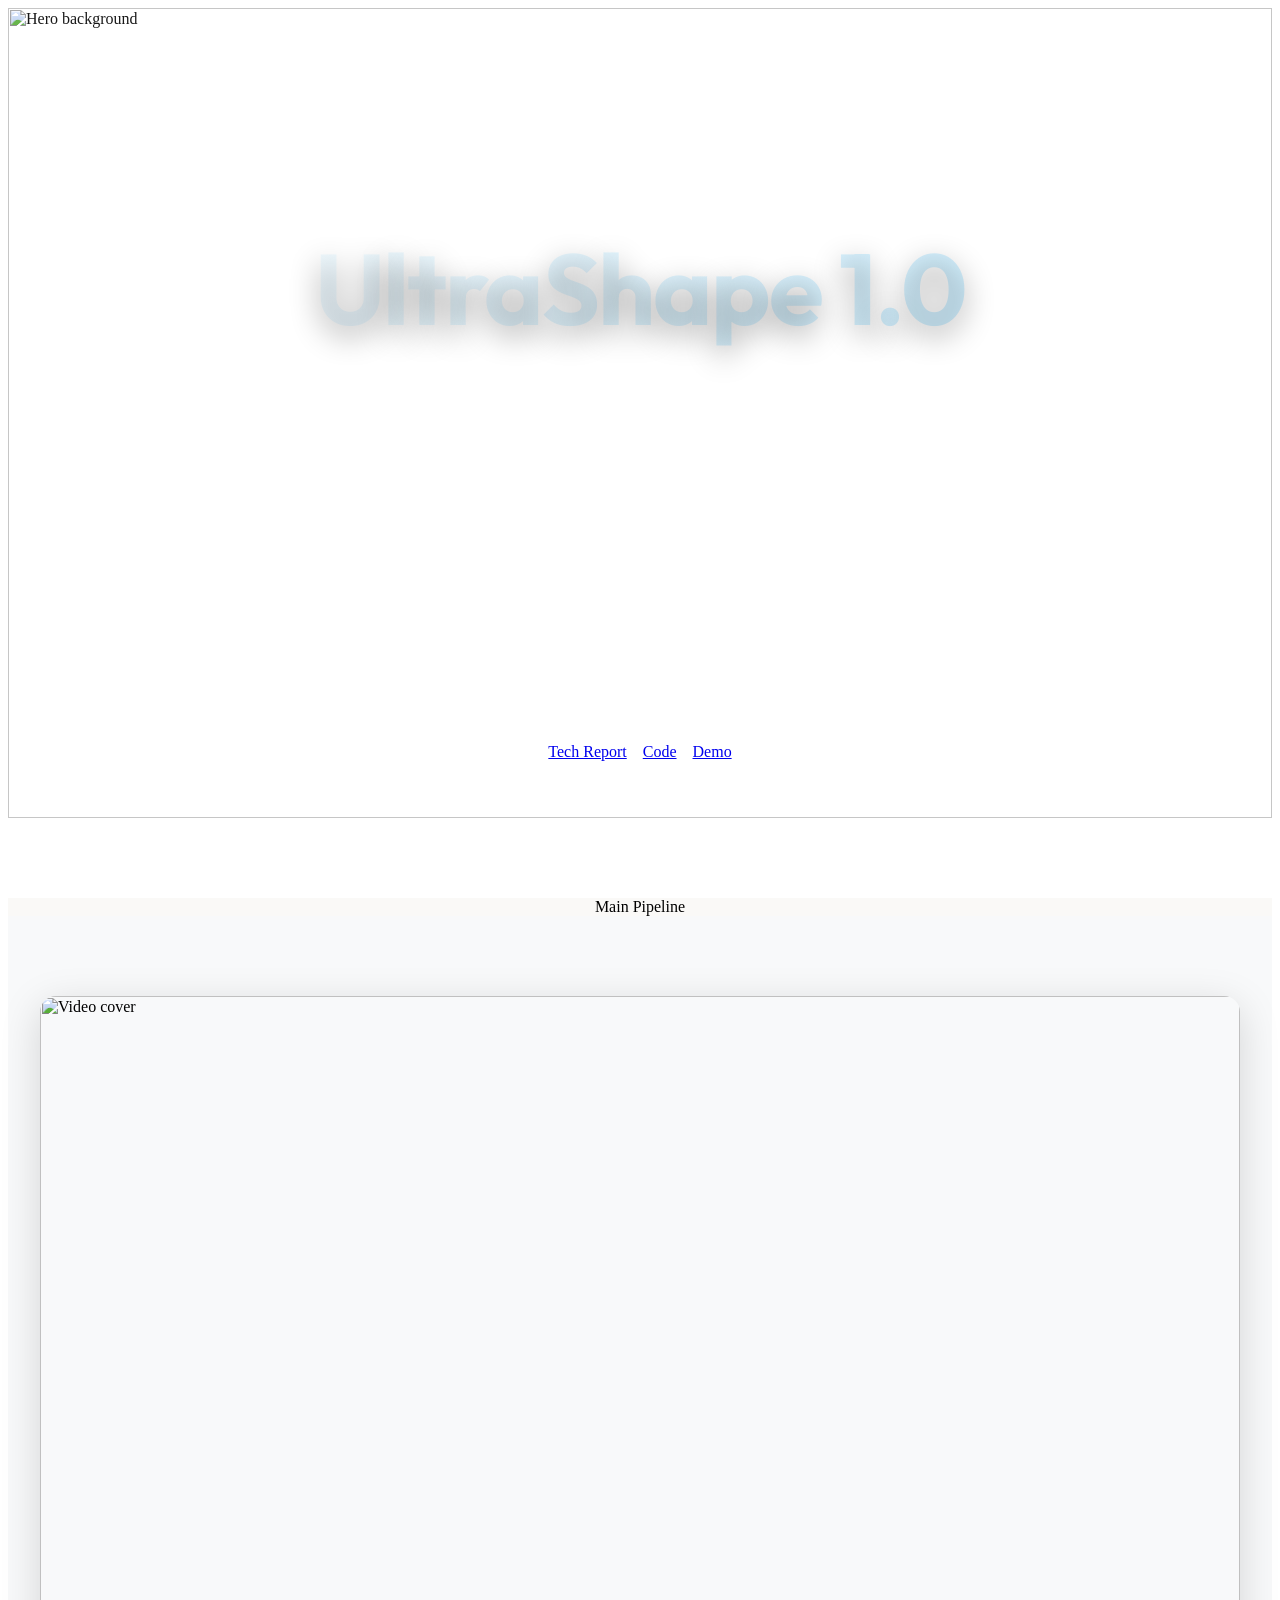
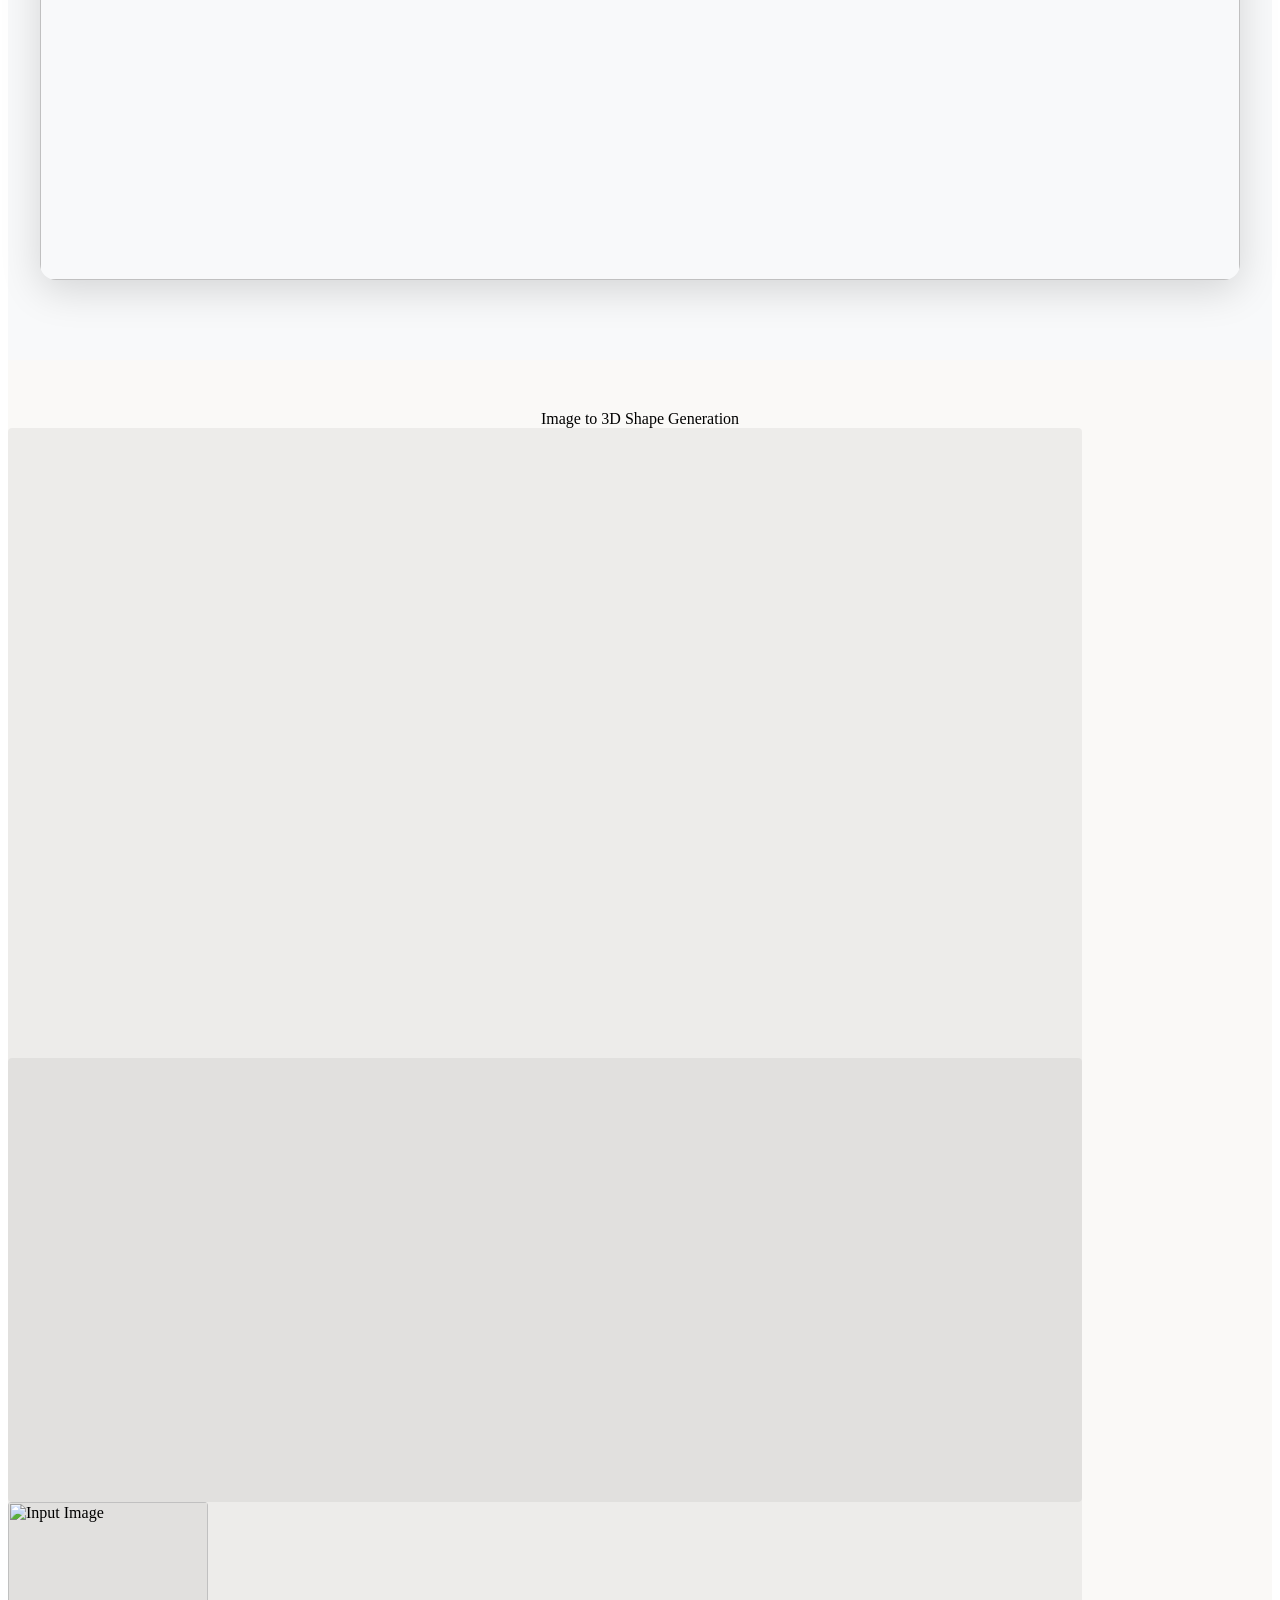
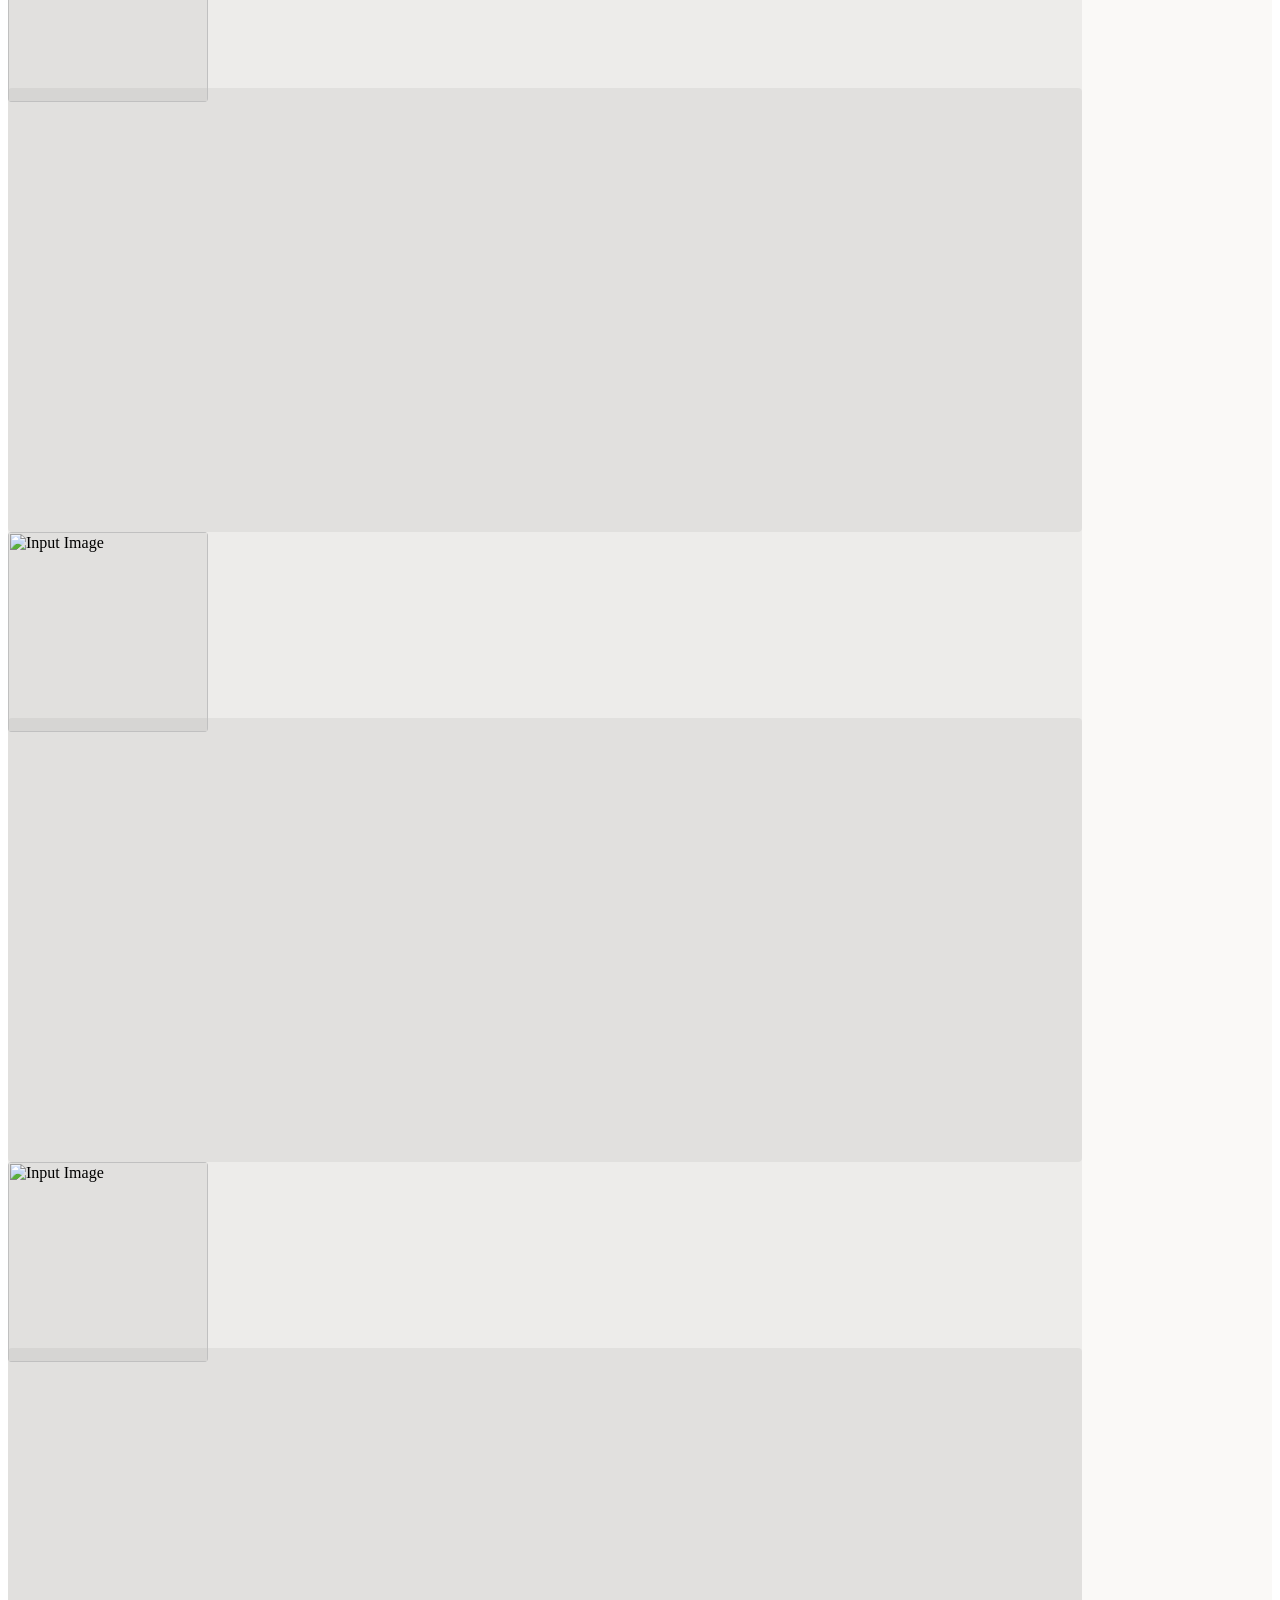
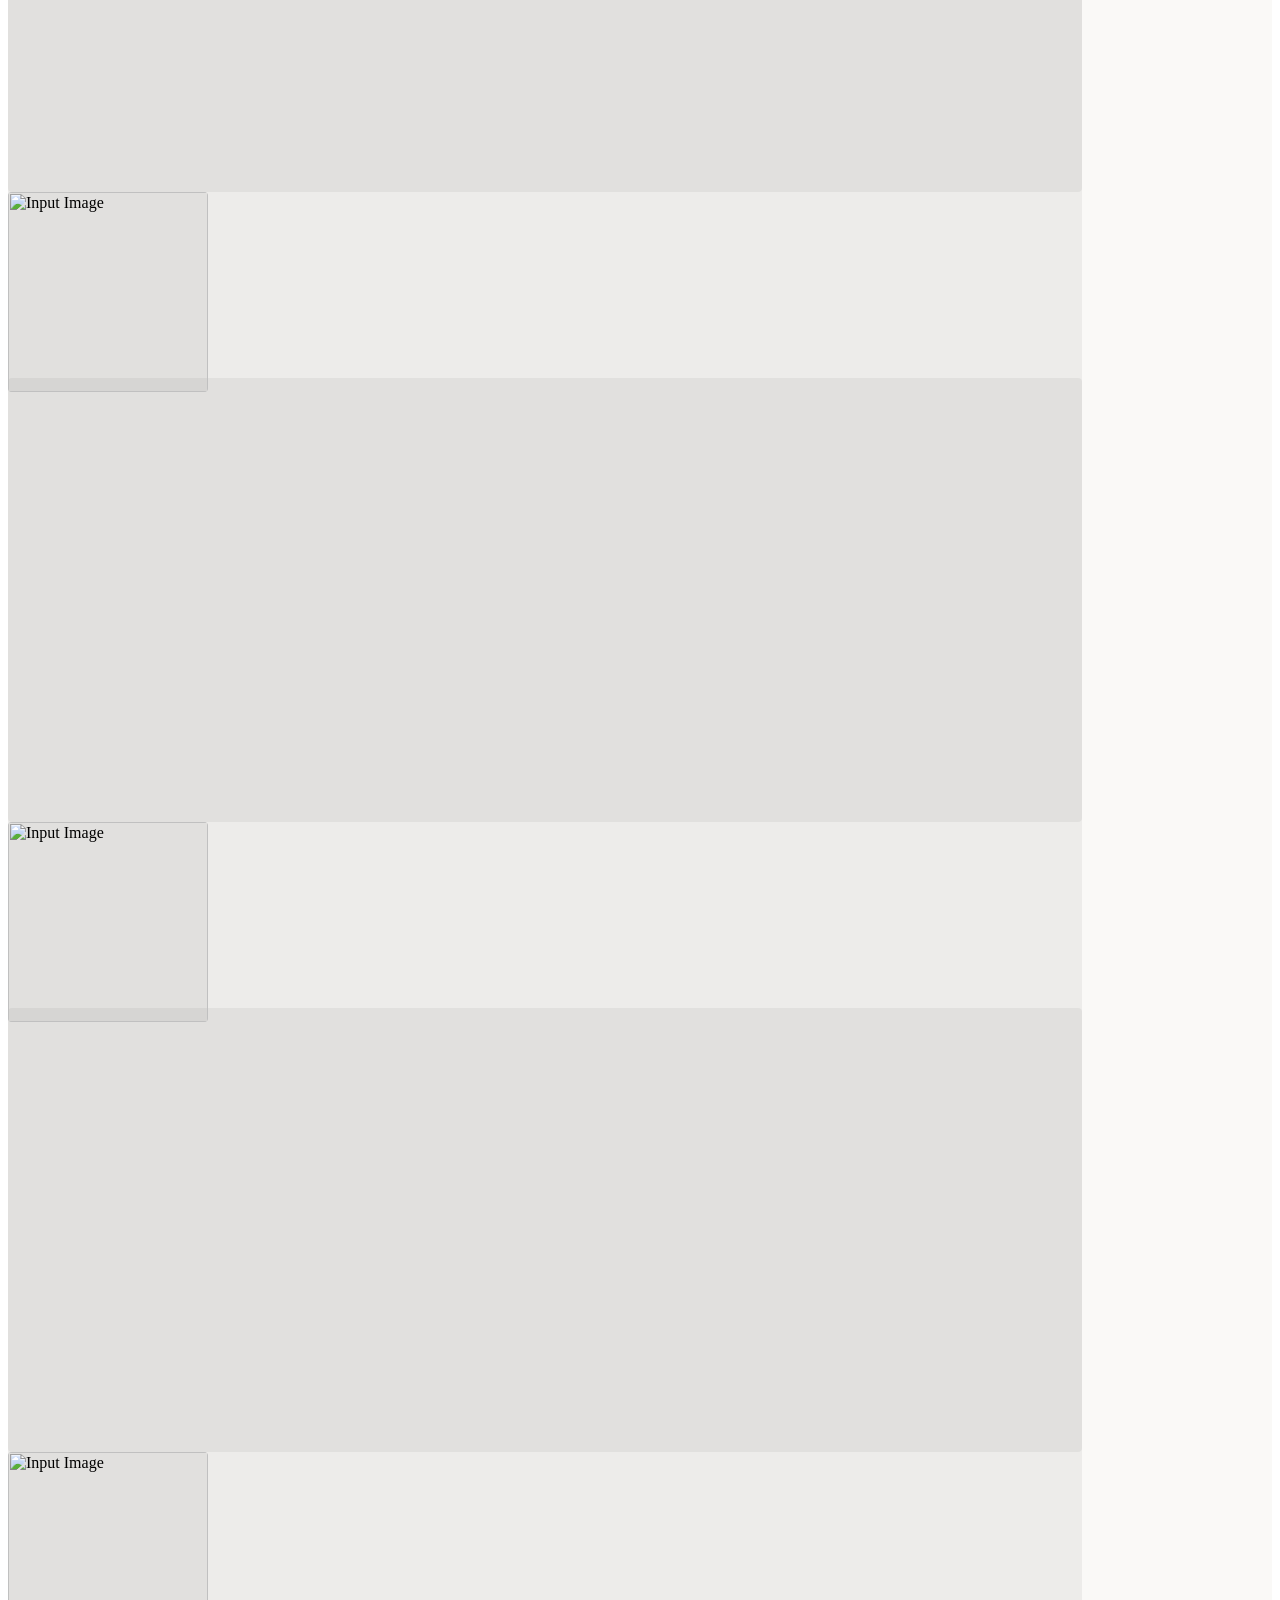
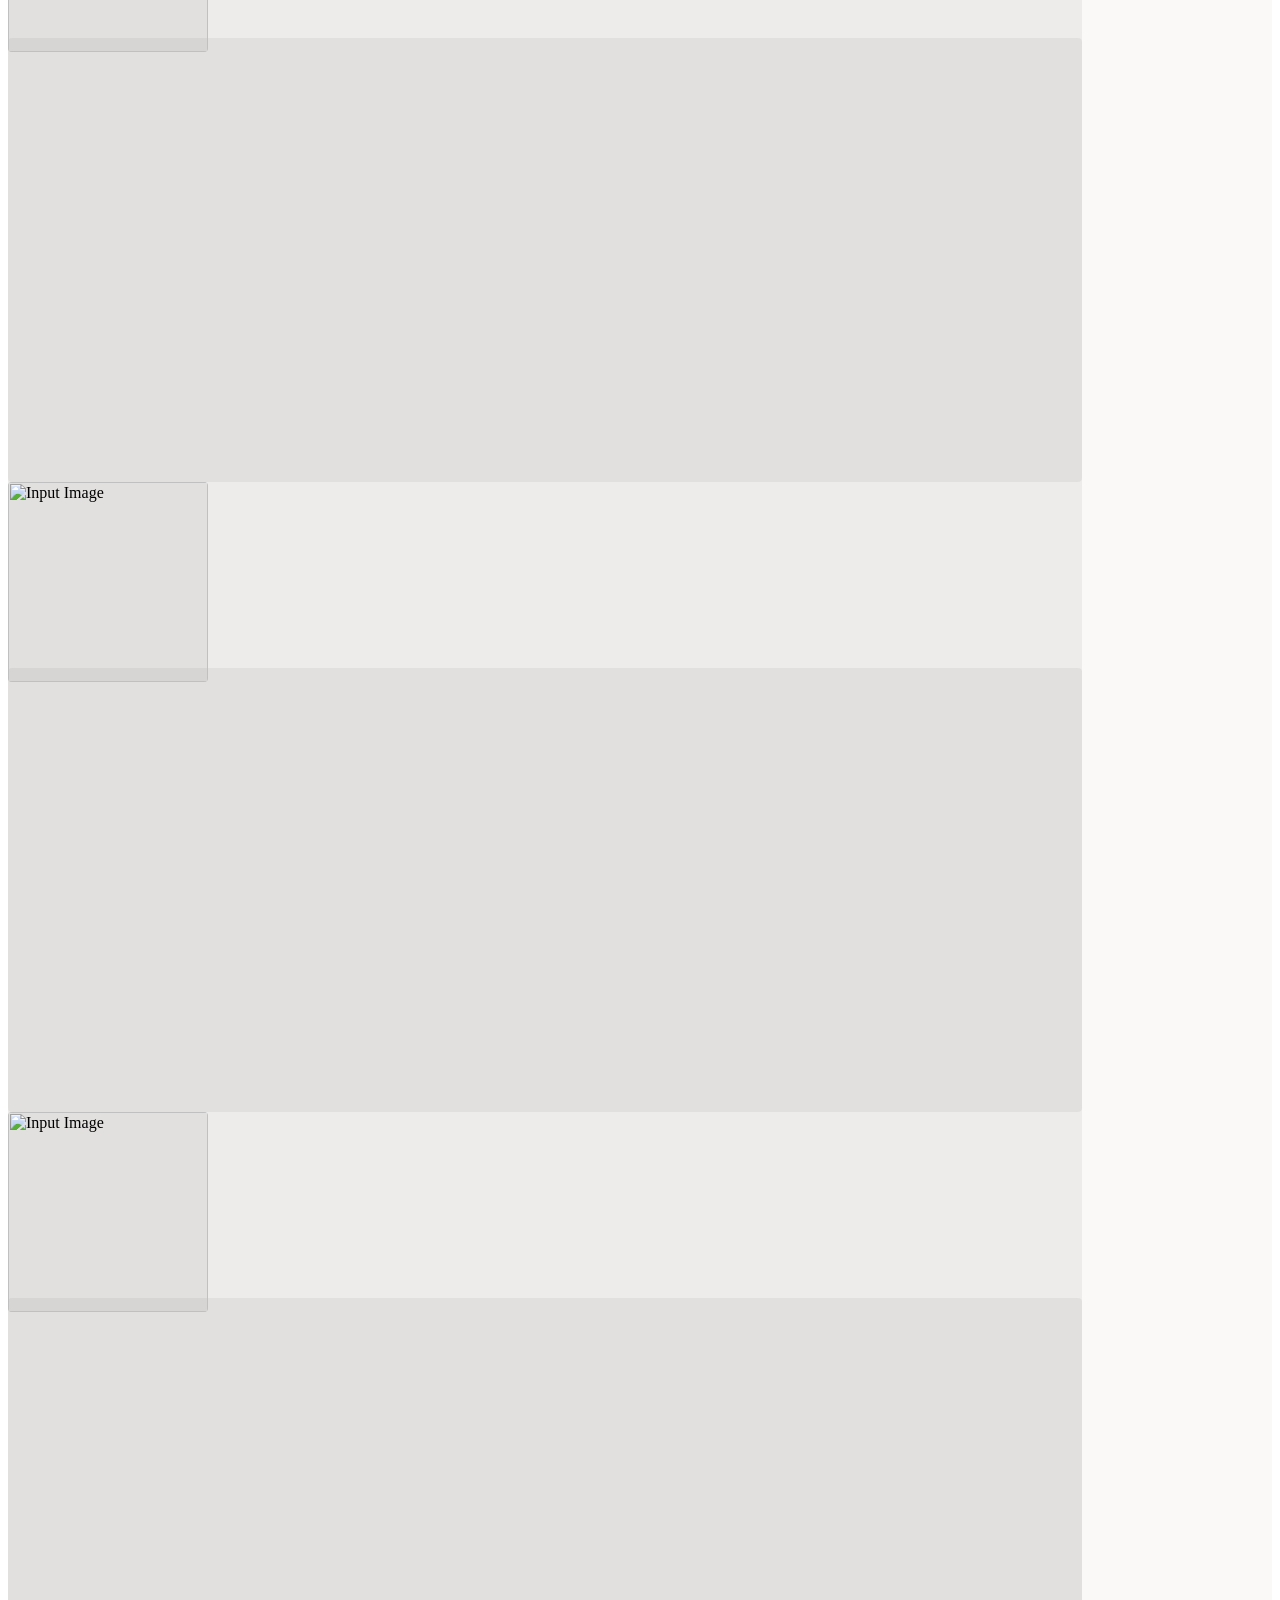
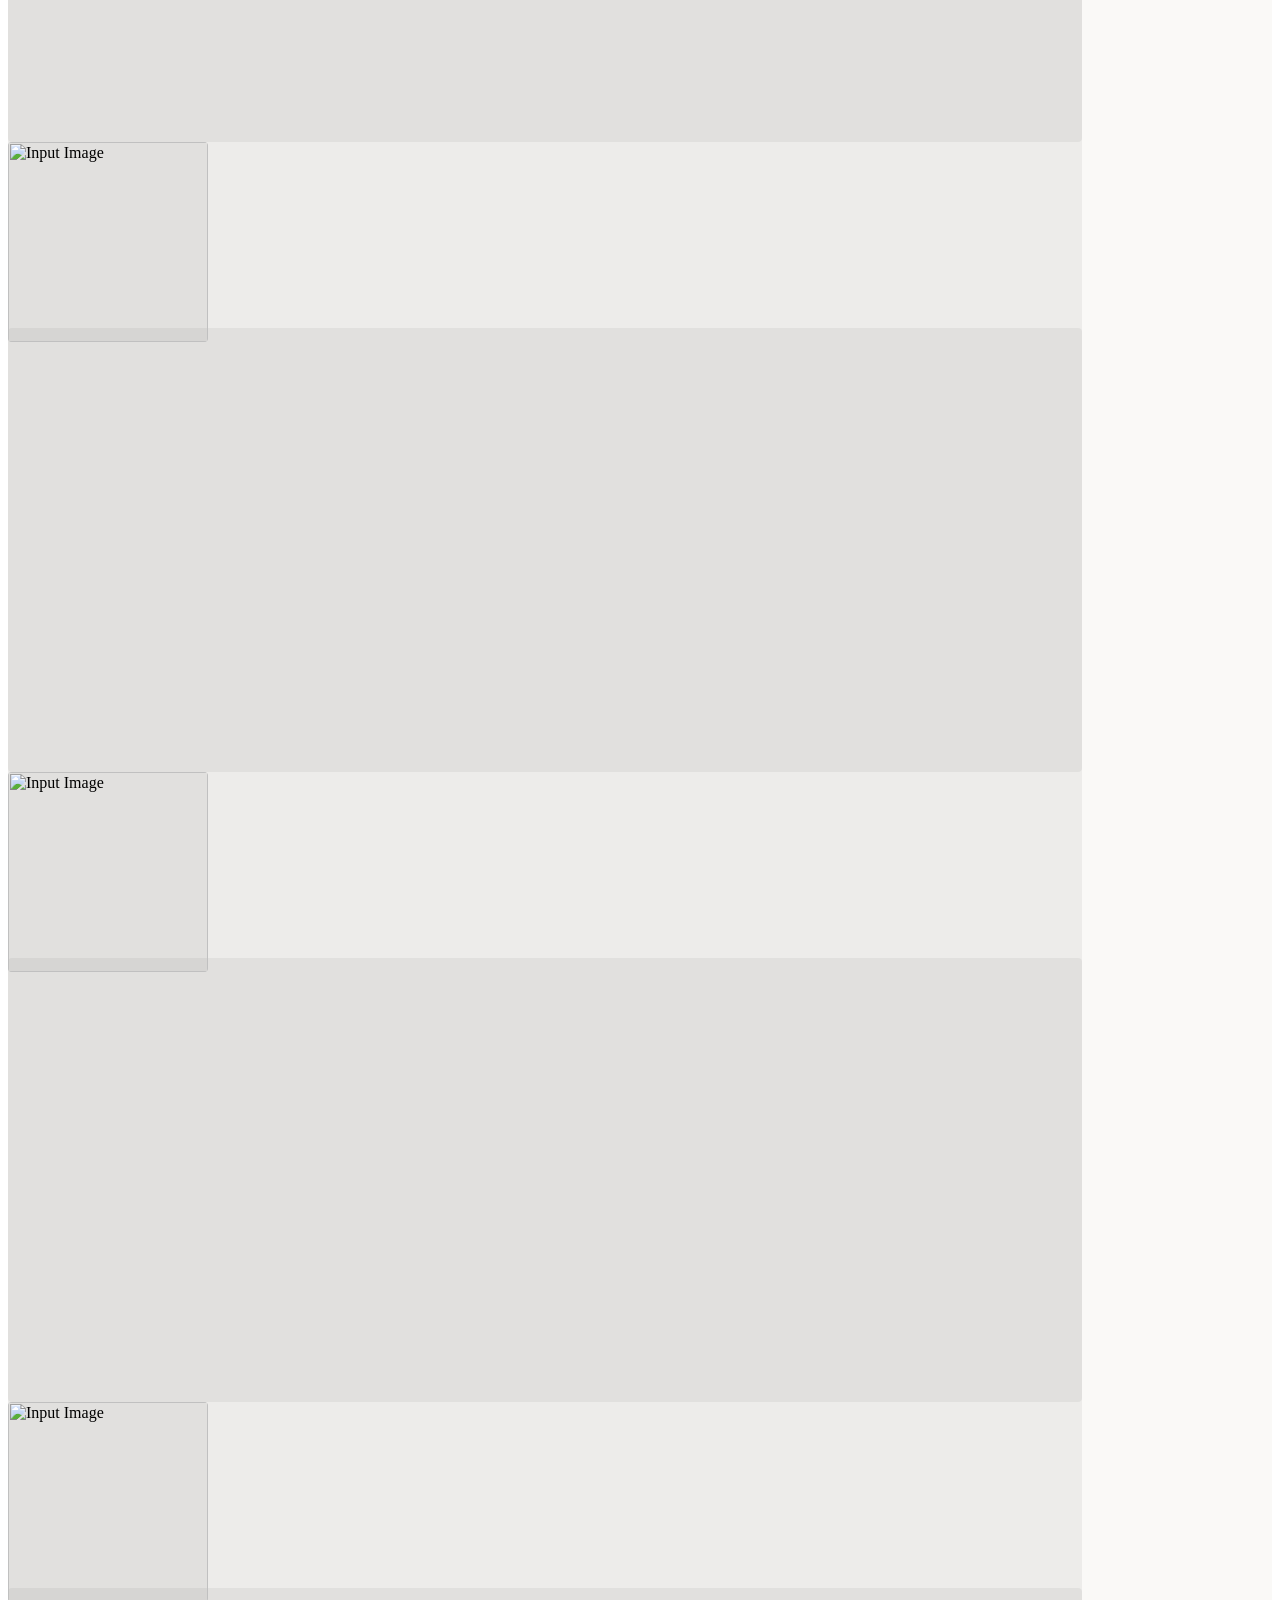
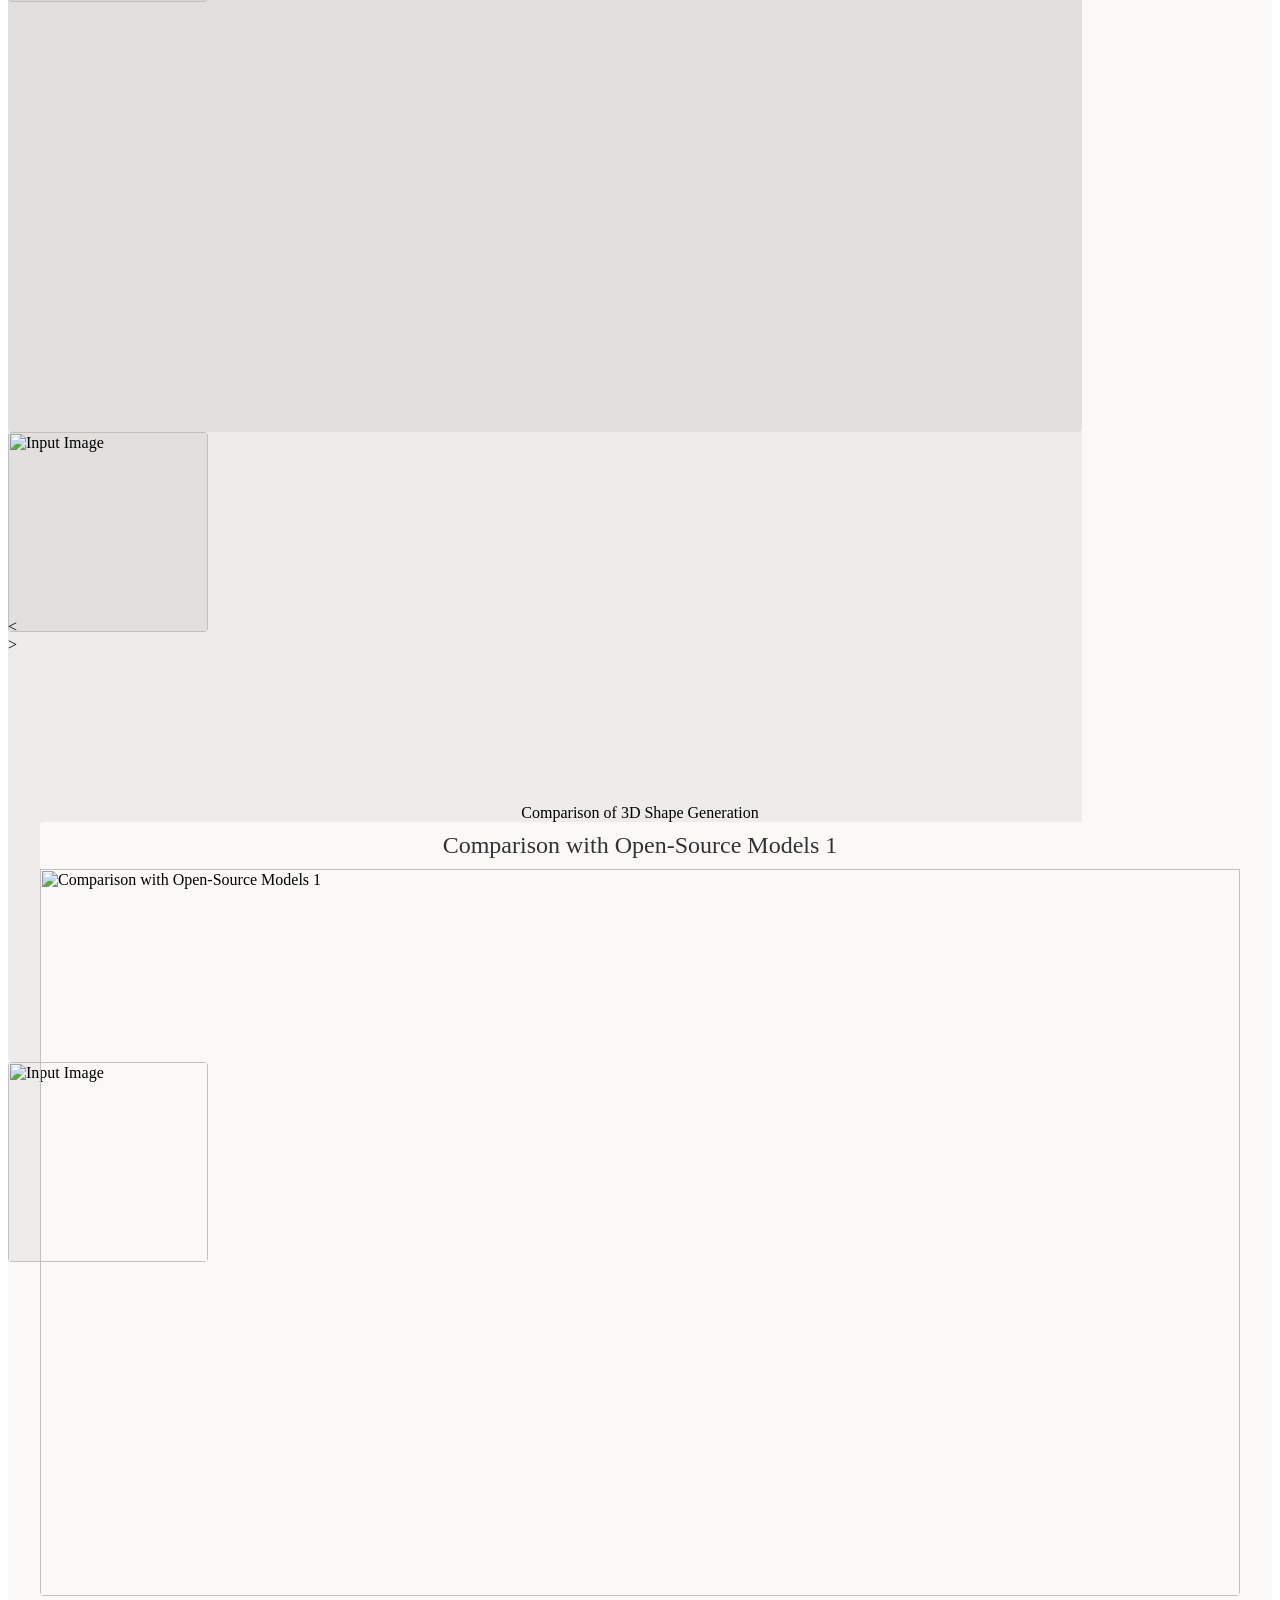
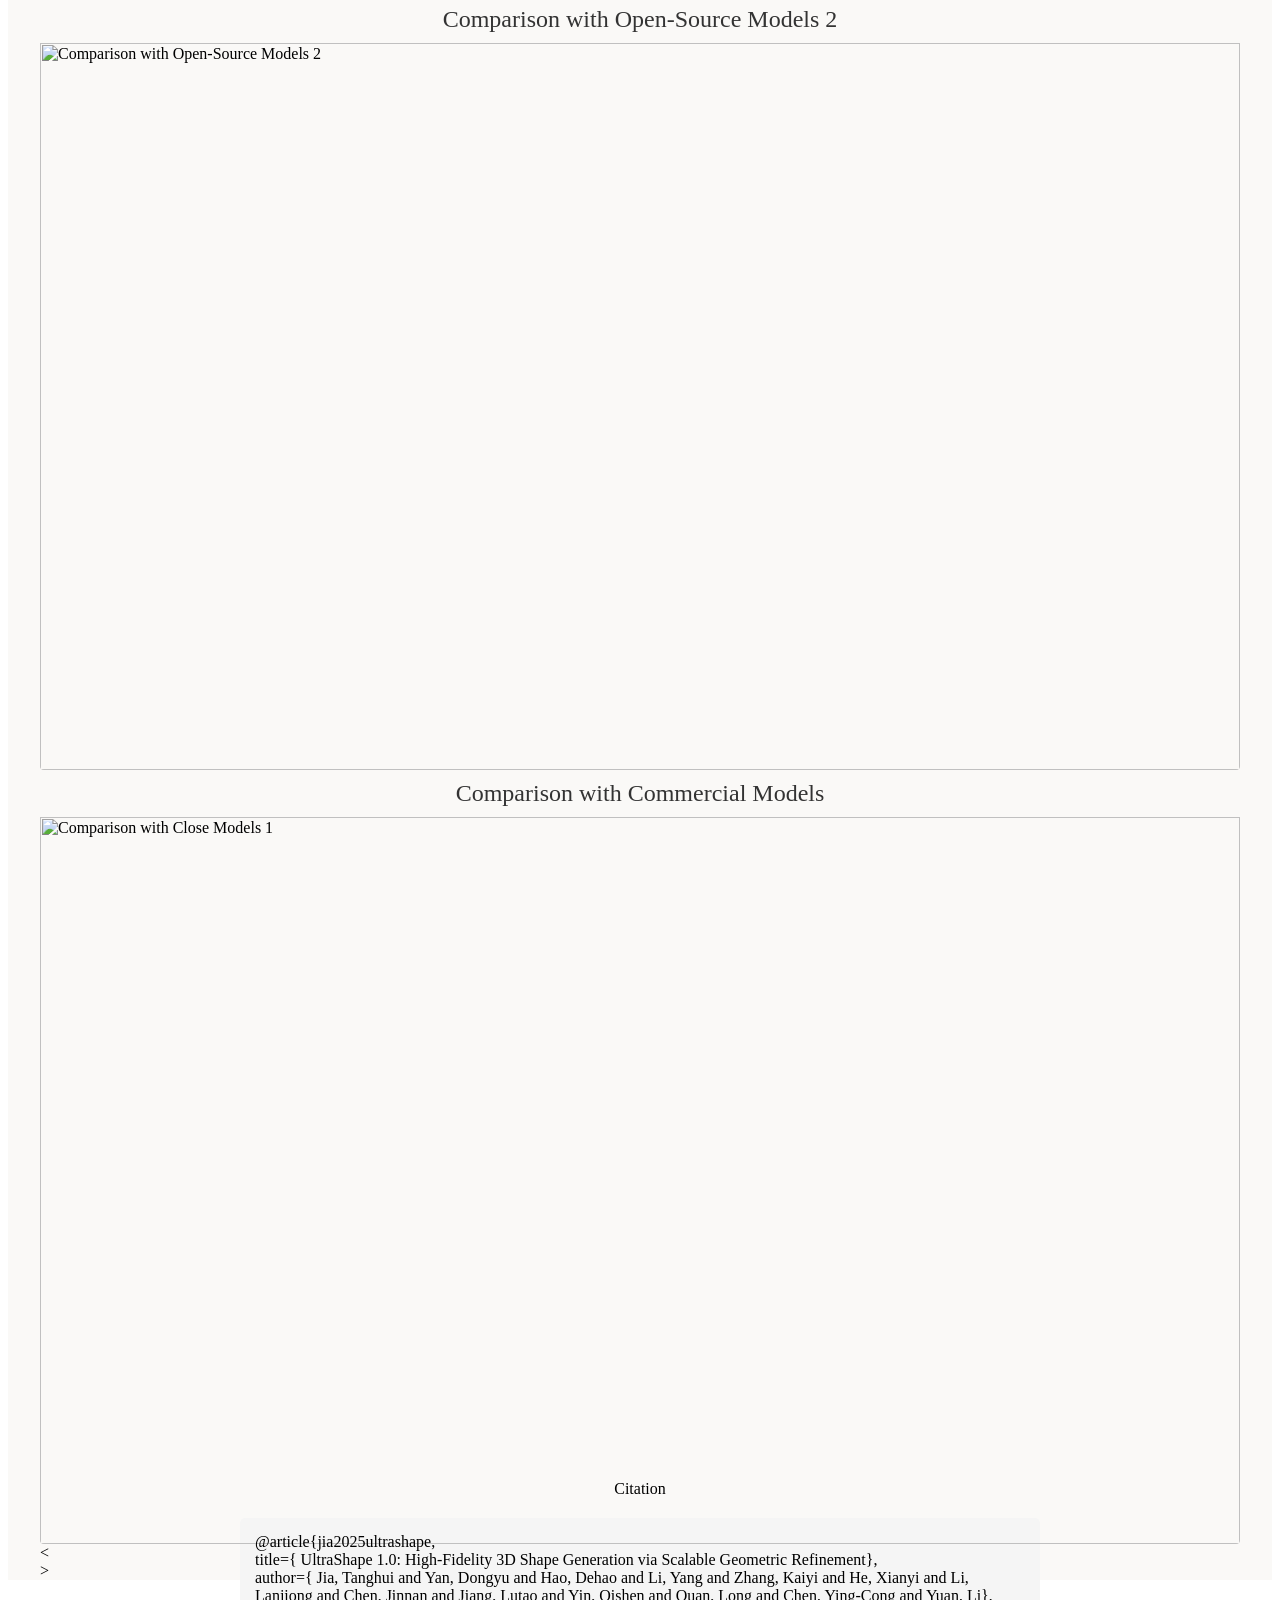
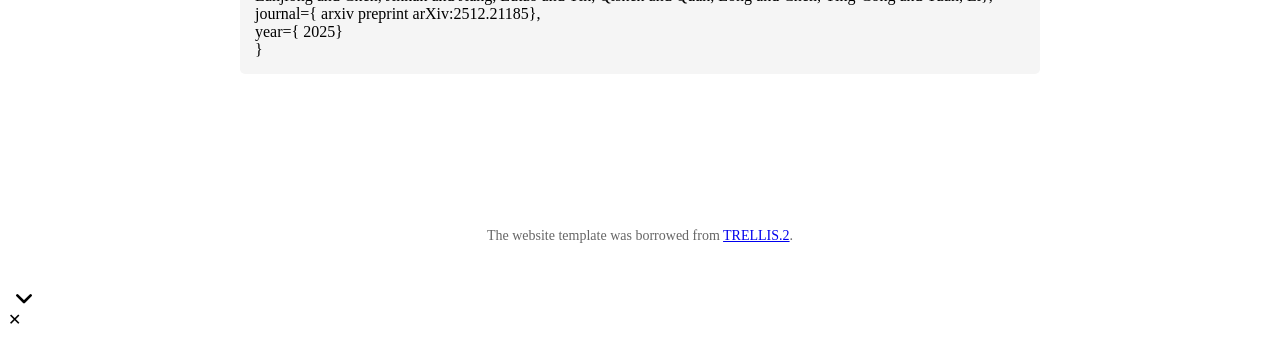
==== docs/index.html @ 0cdcada7 "Add files" ====
<html lang="en"><head><style type="text/css">
.anticon {
  display: inline-block;
  color: inherit;
  font-style: normal;
  line-height: 0;
  text-align: center;
  text-transform: none;
  vertical-align: -0.125em;
  text-rendering: optimizeLegibility;
  -webkit-font-smoothing: antialiased;
  -moz-osx-font-smoothing: grayscale;
}

.anticon > * {
  line-height: 1;
}

.anticon svg {
  display: inline-block;
}

.anticon::before {
  display: none;
}

.anticon .anticon-icon {
  display: block;
}

.anticon[tabindex] {
  cursor: pointer;
}

.anticon-spin::before,
.anticon-spin {
  display: inline-block;
  -webkit-animation: loadingCircle 1s infinite linear;
  animation: loadingCircle 1s infinite linear;
}

@-webkit-keyframes loadingCircle {
  100% {
    -webkit-transform: rotate(360deg);
    transform: rotate(360deg);
  }
}

@keyframes loadingCircle {
  100% {
    -webkit-transform: rotate(360deg);
    transform: rotate(360deg);
  }
}
</style>
        <meta charset="UTF-8">
        <meta name="viewport" content="width=device-width, initial-scale=1.0">
        <title>UltraShape 1.0: High-Fidelity 3D Shape Generation via Scalable Geometric Refinement</title>
        <!-- TODO: Replace with UltraShape 1.0 favicon -->
        <link rel="icon" href="assets/favicon.png">
        <link rel="stylesheet" href="stylesheet.css">
        <link rel="stylesheet" href="style.css">
        <link rel="stylesheet" href="window.css">
        <link rel="stylesheet" href="carousel.css">
        <link rel="stylesheet" href="main.css">
        <link rel="stylesheet" href="pv.css">
        <link href="https://fonts.googleapis.com/icon?family=Material+Icons" rel="stylesheet">
        <script type="module" src="https://ajax.googleapis.com/ajax/libs/model-viewer/3.3.0/model-viewer.min.js"></script>
        <script src="carousel.js" defer></script>
    </head>
    <body>
        <div class="animated-gradient hero-expandable" style="width: 100%; height: 90vh; position: relative; overflow: hidden;">
    
            <img 
                src="assets\images\teaser.png" 
                alt="Hero background" 
                style="position: absolute; top: 0; left: 0; width: 100%; height: 100%; object-fit: cover; opacity: 0.9;"
            >
            <div style="position: relative; z-index: 1; height: 100%; display: flex; flex-direction: column; justify-content: center; align-items: center; color: #ffffff; padding: 80px 20px; text-align: center;">

                <link href="https://fonts.googleapis.com/css2?family=Outfit:wght@400;700&family=Inter:wght@300;400&display=swap" rel="stylesheet">

                <div style="font-family: 'Outfit', sans-serif;">
                    
                    <div style="
                        font-size: 100px; 
                        font-weight: 700; 
                        margin-bottom: 24px; 
                        background: linear-gradient(135deg, #ffffff 0%, #c3ecff 100%);
                        -webkit-background-clip: text;
                        -webkit-text-fill-color: transparent;
                        letter-spacing: -2px; 
                        text-shadow: 0px 10px 30px rgba(0,0,0,0.3); 
                    ">
                        UltraShape 1.0
                    </div>

                    <div style="
                        font-family: 'Inter', sans-serif;
                        font-size: 60px; 
                        font-weight: 600; 
                        color: rgba(255, 255, 255, 0.9);
                        margin-bottom: 48px; 
                        max-width: 1200px; 
                        line-height: 1.6;
                        letter-spacing: 1px; 
                    ">
                        High-Fidelity 3D Shape Generation via Scalable Geometric Refinement
                    </div>

                </div>

                <div style="font-size: 22px; font-weight: 400; margin-bottom: 48px; max-width: 1200px; line-height: 1.8; opacity: 0.95;">
                    We introduce UltraShape-1.0, a scalable two-stage diffusion framework for high-quality 3D geometry generation, enhanced by an advanced data processing pipeline that ensures geometric details through watertight processing and quality filtering.
                </div>
                <div id="links" style="display: flex; gap: 16px; flex-wrap: wrap; justify-content: center;">
                    <div><a id="paper" href="https://arxiv.org/pdf/2512.21185">Tech Report</a></div>
                    <div><a id="code" href="https://github.com/PKU-YuanGroup/UltraShape-1.0">Code</a></div>
                    <div><a id="demo" href="#demo">Demo</a></div>
                </div>
            </div>
        </div>

        <div id="main" style="background: #faf9f7;">
            <div class="x-section-title" style="text-align: center; margin-top: 80px;">Main Pipeline</div>
            
            <div style="background: #f8f9fa; padding: 80px 20px;">
                <div style="max-width: 1200px; margin: 0 auto; border-radius: 16px; overflow: hidden; box-shadow: 0 10px 40px rgba(0,0,0,0.15); position: relative;">
                    
                    <img src="assets\images\pipeline.png" alt="Video cover" style="width: 100%; height: auto; display: block;">
                    
                    
                </div>
            </div>    

            <div class="x-section-title"  style="text-align: center; margin-top: 50px;">Image to 3D Shape Generation</div>
            <div id="results-gen">
                <div class="x-carousel-tags">
                    <!-- <div class="x-carousel-tag active" data-filter="all">All</div> -->
                    <!-- <div class="x-carousel-tag" data-filter="class1">Object</div> -->
                    <!-- <div class="x-carousel-tag" data-filter="class2">Multi-Object</div> -->
                    <!-- <div class="x-carousel-tag" data-filter="class3">Character</div> -->
                    <!-- <div class="x-carousel-tag" data-filter="class4">Car</div> -->
                </div>
                <div class="x-carousel-slider">
                    <!-- Item 1 -->
                    <div class="x-carousel-slider-item" data-tag="class1" style="flex-basis: calc(100% / 1);">
                        <div class="x-card" style="height: 70vh;">
                            <!-- <div class="x-button" 
                                style="position: absolute; top: 10px; right: 85px; padding: 15px 30px; 
                                        font-size: 22px; font-weight: bold; z-index: 10; cursor: pointer;" 
                                data-glb="assets/meshs/1.glb" 
                                data-prompt="assets/images/1.png">
                                View GLB
                            </div> -->
                            <!-- <div class="x-button" style="position: absolute; top: 10px; right: 10px; padding: 12px 24px; font-size: 24px;" data-glb="assets/meshs/1.glb" data-prompt="assets/images/1.png">View GLB</div> -->
                            <div style="width: 85%; aspect-ratio: 1; background-color: rgba(0,0,0,0.05); border-radius: 4px; overflow: hidden;">
                                <video 
                                    autoplay 
                                    loop 
                                    muted 
                                    playsinline 
                                    style="width: 100%; height: 100%; object-fit: contain;">
                                    <source src="assets/videos/1.mp4" type="video/mp4">
                                </video>
                            </div>
                            <div style="width: 200px; aspect-ratio: 1; background-color: rgba(0,0,0,0.05); border-radius: 4px; overflow: hidden;">
                                <img 
                                    src="assets/images/1.png" 
                                    alt="Input Image"
                                    style="width: 100%; height: 100%; object-fit: contain; display: block;"
                                >
                            </div>
                        </div>
                    </div>
                    <!-- Item 2 -->
                    <div class="x-carousel-slider-item" data-tag="class1" style="flex-basis: calc(100% / 1);">
                        <div class="x-card" style="height: 70vh;">
                            <!-- <div class="x-button" style="position: absolute; top: 10px; right: 10px" data-glb="assets/meshs/2.glb" data-prompt="Input Prompt 1">View GLB</div> -->
                            <div style="width: 85%; aspect-ratio: 1; background-color: rgba(0,0,0,0.05); border-radius: 4px; overflow: hidden;">
                                <video 
                                    autoplay 
                                    loop 
                                    muted 
                                    playsinline 
                                    style="width: 100%; height: 100%; object-fit: contain;">
                                    <source src="assets/videos/2.mp4" type="video/mp4">
                                </video>
                            </div>
                            <div style="width: 200px; aspect-ratio: 1; background-color: rgba(0,0,0,0.05); border-radius: 4px; overflow: hidden;">
                                <img 
                                    src="assets/images/2.png" 
                                    alt="Input Image"
                                    style="width: 100%; height: 100%; object-fit: contain; display: block;"
                                >
                            </div>
                        </div>
                    </div>
                    <!-- Item 3 -->
                    <div class="x-carousel-slider-item" data-tag="class3" style="flex-basis: calc(100% / 1);">
                        <div class="x-card" style="height: 70vh;">
                            <!-- <div class="x-button" style="position: absolute; top: 10px; right: 10px" data-glb="assets/meshs/3.glb" data-prompt="Input Prompt 1">View GLB</div> -->
                            <div style="width: 85%; aspect-ratio: 1; background-color: rgba(0,0,0,0.05); border-radius: 4px; overflow: hidden;">
                                <video 
                                    autoplay 
                                    loop 
                                    muted 
                                    playsinline 
                                    style="width: 100%; height: 100%; object-fit: contain;">
                                    <source src="assets/videos/3.mp4" type="video/mp4">
                                </video>
                            </div>
                            <div style="width: 200px; aspect-ratio: 1; background-color: rgba(0,0,0,0.05); border-radius: 4px; overflow: hidden;">
                                <img 
                                    src="assets/images/3.png" 
                                    alt="Input Image"
                                    style="width: 100%; height: 100%; object-fit: contain; display: block;"
                                >
                            </div>
                        </div>
                    </div>
                    <!-- Item 4 -->
                    <div class="x-carousel-slider-item" data-tag="class3" style="flex-basis: calc(100% / 1);">
                        <div class="x-card" style="height: 70vh;">
                            <!-- <div class="x-button" style="position: absolute; top: 10px; right: 10px" data-glb="assets/meshs/4.glb" data-prompt="Input Prompt 1">View GLB</div> -->
                            <div style="width: 85%; aspect-ratio: 1; background-color: rgba(0,0,0,0.05); border-radius: 4px; overflow: hidden;">
                                <video 
                                    autoplay 
                                    loop 
                                    muted 
                                    playsinline 
                                    style="width: 100%; height: 100%; object-fit: contain;">
                                    <source src="assets/videos/4.mp4" type="video/mp4">
                                </video>
                            </div>
                            <div style="width: 200px; aspect-ratio: 1; background-color: rgba(0,0,0,0.05); border-radius: 4px; overflow: hidden;">
                                <img 
                                    src="assets/images/4.png" 
                                    alt="Input Image"
                                    style="width: 100%; height: 100%; object-fit: contain; display: block;"
                                >
                            </div>
                        </div>
                    </div>
                    <!-- Item 5 -->
                    <div class="x-carousel-slider-item" data-tag="class1" style="flex-basis: calc(100% / 1);">
                        <div class="x-card" style="height: 70vh;">
                            <!-- <div class="x-button" style="position: absolute; top: 10px; right: 10px" data-glb="assets/meshs/5.glb" data-prompt="Input Prompt 1">View GLB</div> -->
                            <div style="width: 85%; aspect-ratio: 1; background-color: rgba(0,0,0,0.05); border-radius: 4px; overflow: hidden;">
                                <video 
                                    autoplay 
                                    loop 
                                    muted 
                                    playsinline 
                                    style="width: 100%; height: 100%; object-fit: contain;">
                                    <source src="assets/videos/5.mp4" type="video/mp4">
                                </video>
                            </div>
                            <div style="width: 200px; aspect-ratio: 1; background-color: rgba(0,0,0,0.05); border-radius: 4px; overflow: hidden;">
                                <img 
                                    src="assets/images/5.png" 
                                    alt="Input Image"
                                    style="width: 100%; height: 100%; object-fit: contain; display: block;"
                                >
                            </div>
                        </div>
                    </div>
                    <!-- Item 6 -->
                    <div class="x-carousel-slider-item" data-tag="class1" style="flex-basis: calc(100% / 1);">
                        <div class="x-card" style="height: 70vh;">
                            <!-- <div class="x-button" style="position: absolute; top: 10px; right: 10px" data-glb="assets/meshs/6.glb" data-prompt="Input Prompt 1">View GLB</div> -->
                            <div style="width: 85%; aspect-ratio: 1; background-color: rgba(0,0,0,0.05); border-radius: 4px; overflow: hidden;">
                                <video 
                                    autoplay 
                                    loop 
                                    muted 
                                    playsinline 
                                    style="width: 100%; height: 100%; object-fit: contain;">
                                    <source src="assets/videos/6.mp4" type="video/mp4">
                                </video>
                            </div>
                            <div style="width: 200px; aspect-ratio: 1; background-color: rgba(0,0,0,0.05); border-radius: 4px; overflow: hidden;">
                                <img 
                                    src="assets/images/6.png" 
                                    alt="Input Image"
                                    style="width: 100%; height: 100%; object-fit: contain; display: block;"
                                >
                            </div>
                        </div>
                    </div>
                    <!-- Item 7 -->
                    <div class="x-carousel-slider-item" data-tag="class1" style="flex-basis: calc(100% / 1);">
                        <div class="x-card" style="height: 70vh;">
                            <!-- <div class="x-button" style="position: absolute; top: 10px; right: 10px" data-glb="assets/meshs/7.glb" data-prompt="Input Prompt 1">View GLB</div> -->
                            <div style="width: 85%; aspect-ratio: 1; background-color: rgba(0,0,0,0.05); border-radius: 4px; overflow: hidden;">
                                <video 
                                    autoplay 
                                    loop 
                                    muted 
                                    playsinline 
                                    style="width: 100%; height: 100%; object-fit: contain;">
                                    <source src="assets/videos/7.mp4" type="video/mp4">
                                </video>
                            </div>
                            <div style="width: 200px; aspect-ratio: 1; background-color: rgba(0,0,0,0.05); border-radius: 4px; overflow: hidden;">
                                <img 
                                    src="assets/images/7.png" 
                                    alt="Input Image"
                                    style="width: 100%; height: 100%; object-fit: contain; display: block;"
                                >
                            </div>
                        </div>
                    </div>
                    <!-- Item 8 -->
                    <div class="x-carousel-slider-item" data-tag="class3" style="flex-basis: calc(100% / 1);">
                        <div class="x-card" style="height: 70vh;">
                            <!-- <div class="x-button" style="position: absolute; top: 10px; right: 10px" data-glb="assets/meshs/8.glb" data-prompt="Input Prompt 1">View GLB</div> -->
                            <div style="width: 85%; aspect-ratio: 1; background-color: rgba(0,0,0,0.05); border-radius: 4px; overflow: hidden;">
                                <video 
                                    autoplay 
                                    loop 
                                    muted 
                                    playsinline 
                                    style="width: 100%; height: 100%; object-fit: contain;">
                                    <source src="assets/videos/8.mp4" type="video/mp4">
                                </video>
                            </div>
                            <div style="width: 200px; aspect-ratio: 1; background-color: rgba(0,0,0,0.05); border-radius: 4px; overflow: hidden;">
                                <img 
                                    src="assets/images/8.png" 
                                    alt="Input Image"
                                    style="width: 100%; height: 100%; object-fit: contain; display: block;"
                                >
                            </div>
                        </div>
                    </div>
                    <!-- Item 9 -->
                    <div class="x-carousel-slider-item" data-tag="class3" style="flex-basis: calc(100% / 1);">
                        <div class="x-card" style="height: 70vh;">
                            <!-- <div class="x-button" style="position: absolute; top: 10px; right: 10px" data-glb="assets/meshs/9.glb" data-prompt="Input Prompt 1">View GLB</div> -->
                            <div style="width: 85%; aspect-ratio: 1; background-color: rgba(0,0,0,0.05); border-radius: 4px; overflow: hidden;">
                                <video 
                                    autoplay 
                                    loop 
                                    muted 
                                    playsinline 
                                    style="width: 100%; height: 100%; object-fit: contain;">
                                    <source src="assets/videos/9.mp4" type="video/mp4">
                                </video>
                            </div>
                            <div style="width: 200px; aspect-ratio: 1; background-color: rgba(0,0,0,0.05); border-radius: 4px; overflow: hidden;">
                                <img 
                                    src="assets/images/9.png" 
                                    alt="Input Image"
                                    style="width: 100%; height: 100%; object-fit: contain; display: block;"
                                >
                            </div>
                        </div>
                    </div>
                    <!-- Item 10 -->
                    <div class="x-carousel-slider-item" data-tag="class3" style="flex-basis: calc(100% / 1);">
                        <div class="x-card" style="height: 70vh;">
                            <!-- <div class="x-button" style="position: absolute; top: 10px; right: 10px" data-glb="assets/meshs/10.glb" data-prompt="Input Prompt 1">View GLB</div> -->
                            <div style="width: 85%; aspect-ratio: 1; background-color: rgba(0,0,0,0.05); border-radius: 4px; overflow: hidden;">
                                <video 
                                    autoplay 
                                    loop 
                                    muted 
                                    playsinline 
                                    style="width: 100%; height: 100%; object-fit: contain;">
                                    <source src="assets/videos/10.mp4" type="video/mp4">
                                </video>
                            </div>
                            <div style="width: 200px; aspect-ratio: 1; background-color: rgba(0,0,0,0.05); border-radius: 4px; overflow: hidden;">
                                <img 
                                    src="assets/images/10.png" 
                                    alt="Input Image"
                                    style="width: 100%; height: 100%; object-fit: contain; display: block;"
                                >
                            </div>
                        </div>
                    </div>
                    <!-- Item 11 -->
                    <div class="x-carousel-slider-item" data-tag="class1" style="flex-basis: calc(100% / 1);">
                        <div class="x-card" style="height: 70vh;">
                            <!-- <div class="x-button" style="position: absolute; top: 10px; right: 10px" data-glb="assets/meshs/11.glb" data-prompt="Input Prompt 1">View GLB</div> -->
                            <div style="width: 85%; aspect-ratio: 1; background-color: rgba(0,0,0,0.05); border-radius: 4px; overflow: hidden;">
                                <video 
                                    autoplay 
                                    loop 
                                    muted 
                                    playsinline 
                                    style="width: 100%; height: 100%; object-fit: contain;">
                                    <source src="assets/videos/11.mp4" type="video/mp4">
                                </video>
                            </div>
                            <div style="width: 200px; aspect-ratio: 1; background-color: rgba(0,0,0,0.05); border-radius: 4px; overflow: hidden;">
                                <img 
                                    src="assets/images/11.png" 
                                    alt="Input Image"
                                    style="width: 100%; height: 100%; object-fit: contain; display: block;"
                                >
                            </div>
                        </div>
                    </div>
                    <!-- Item 12 -->
                    <div class="x-carousel-slider-item" data-tag="class1" style="flex-basis: calc(100% / 1);">
                        <div class="x-card" style="height: 70vh;">
                            <!-- <div class="x-button" style="position: absolute; top: 10px; right: 10px" data-glb="assets/meshs/12.glb" data-prompt="Input Prompt 1">View GLB</div> -->
                            <div style="width: 85%; aspect-ratio: 1; background-color: rgba(0,0,0,0.05); border-radius: 4px; overflow: hidden;">
                                <video 
                                    autoplay 
                                    loop 
                                    muted 
                                    playsinline 
                                    style="width: 100%; height: 100%; object-fit: contain;">
                                    <source src="assets/videos/12.mp4" type="video/mp4">
                                </video>
                            </div>
                            <div style="width: 200px; aspect-ratio: 1; background-color: rgba(0,0,0,0.05); border-radius: 4px; overflow: hidden;">
                                <img 
                                    src="assets/images/12.png" 
                                    alt="Input Image"
                                    style="width: 100%; height: 100%; object-fit: contain; display: block;"
                                >
                            </div>
                        </div>
                    </div>
                    <!-- Item 13 -->
                    <div class="x-carousel-slider-item" data-tag="class1" style="flex-basis: calc(100% / 1);">
                        <div class="x-card" style="height: 70vh;">
                            <!-- <div class="x-button" style="position: absolute; top: 10px; right: 10px" data-glb="assets/meshs/13.glb" data-prompt="Input Prompt 1">View GLB</div> -->
                            <div style="width: 85%; aspect-ratio: 1; background-color: rgba(0,0,0,0.05); border-radius: 4px; overflow: hidden;">
                                <video 
                                    autoplay 
                                    loop 
                                    muted 
                                    playsinline 
                                    style="width: 100%; height: 100%; object-fit: contain;">
                                    <source src="assets/videos/13.mp4" type="video/mp4">
                                </video>
                            </div>
                            <div style="width: 200px; aspect-ratio: 1; background-color: rgba(0,0,0,0.05); border-radius: 4px; overflow: hidden;">
                                <img 
                                    src="assets/images/13.png" 
                                    alt="Input Image"
                                    style="width: 100%; height: 100%; object-fit: contain; display: block;"
                                >
                            </div>
                        </div>
                    </div>
                </div>
                <div class="x-carousel-nav">
                    <div class="x-carousel-switch">&lt;</div>
                    <div class="x-carousel-pages">
                        <div class="x-carousel-page x-carousel-page-active"></div>
                        <div class="x-carousel-page"></div>
                        <div class="x-carousel-page"></div>
                    </div>
                    <div class="x-carousel-switch">&gt;</div>
                </div>
            </div>

            <div class="x-section-title" style="text-align: center; margin-top: 150px;">Comparison of 3D Shape Generation</div>

            <div id="results-recon" style="max-width: 1200px; margin: 0 auto; padding: 0 20px;">
                <div class="x-carousel-slider">
                    
                    <!-- 第一张图 -->
                    <div class="x-carousel-slider-item" style="flex-basis: calc(100% / 1);">
                        <!-- 修改1：增加 display: flex; flex-direction: column; -->
                        <div class="x-card" style="height: 86vh; background-color: #faf9f7; border-radius: 4px; overflow: hidden; display: flex; flex-direction: column;">
                            <div class="x-img-caption" style="padding: 10px; text-align: center; background: #faf9f7; font-size: 24px; color: #333; flex-shrink: 0;">
                                Comparison with Open-Source Models 1
                            </div>
                            <!-- 修改2：将图片高度改为 flex: 1 或 auto，去掉 height: 100% -->
                            <img 
                                src="assets/images/comp-open1.png" 
                                alt="Comparison with Open-Source Models 1"
                                style="width: 100%; flex: 1; min-height: 0; object-fit: contain; display: block;"
                            >
                        </div>
                    </div>

                    <!-- 第二张图 -->
                    <div class="x-carousel-slider-item" style="flex-basis: calc(100% / 1);">
                        <div class="x-card" style="height: 86vh; background-color: #faf9f7; border-radius: 4px; overflow: hidden; display: flex; flex-direction: column;">
                            <div class="x-img-caption" style="padding: 10px; text-align: center; background: #faf9f7; font-size: 24px; color: #333; flex-shrink: 0;">
                                Comparison with Open-Source Models 2
                            </div>
                            <img 
                                src="assets/images/comp-open2.png" 
                                alt="Comparison with Open-Source Models 2"
                                style="width: 100%; flex: 1; min-height: 0; object-fit: contain; display: block;"
                            >
                            <!-- <div class="x-img-caption" style="padding: 10px; text-align: center; background: #faf9f7; font-size: 16px; color: #333;">
                                Comparison with Open-Source Models 2
                            </div> -->
                        </div>
                    </div>

                    <!-- 第三张图 -->
                    <div class="x-carousel-slider-item" style="flex-basis: calc(100% / 1);">
                        <div class="x-card" style="height: 86vh; background-color: #faf9f7; border-radius: 4px; overflow: hidden; display: flex; flex-direction: column;">
                            <div class="x-img-caption" style="padding: 10px; text-align: center; background: #faf9f7; font-size: 24px; color: #333; flex-shrink: 0;">
                                Comparison with Commercial Models
                            </div>
                            <img 
                                src="assets/images/comp-close.png" 
                                alt="Comparison with Close Models 1"
                                style="width: 100%; flex: 1; min-height: 0; object-fit: contain; display: block;"
                            >
                            <!-- <div class="x-img-caption" style="padding: 15px; text-align: center; background: #faf9f7; font-size: 16px; color: #333;">
                                Comparison with Close Models 1
                            </div> -->
                        </div>
                    </div>

                </div>
                
                <div class="x-carousel-nav">
                    <div class="x-carousel-switch">&lt;</div>
                    <div class="x-carousel-pages">
                        <div class="x-carousel-page x-carousel-page-active"></div>
                        <div class="x-carousel-page"></div>
                    </div>
                    <div class="x-carousel-switch">&gt;</div>
                </div>
            </div>

            </div>
            <div class="x-small-header" style="text-align: center; margin-top: -100px;">Citation</div>
            <div class="bibtex-entry" style="max-width: 800px; width: 90%; margin: 20px auto; box-sizing: border-box; background-color: #f5f5f5; padding: 15px; border-radius: 5px; overflow-x: auto;">
                <div class="line">
                    <span class="value">@article{jia2025ultrashape,</span>
                </div>
                <div class="line">
                    <span class="key">    title={</span>
                    <span class="value">UltraShape 1.0: High-Fidelity 3D Shape Generation via Scalable Geometric Refinement},</span>
                </div>
                <div class="line">
                    <span class="key">    author={</span>
                    <span class="value">Jia, Tanghui and Yan, Dongyu and Hao, Dehao and Li, Yang and Zhang, Kaiyi and He, Xianyi and Li, Lanjiong and Chen, Jinnan and Jiang, Lutao and Yin, Qishen and Quan, Long and Chen, Ying-Cong and Yuan, Li},</span>
                </div>
                <div class="line">
                    <span class="key">    journal={</span>
                    <span class="value">arxiv preprint arXiv:2512.21185},</span>
                </div>
                <div class="line">
                    <span class="key">    year={</span>
                    <span class="value">2025}</span>
                </div>
                <div class="line">}</div>
            </div>
            <div style="height: 100px;"> </div>

        </div>

        <footer style="text-align: center; padding: 20px 0; color: #666; font-size: 14px;">
            <p>
                The website template was borrowed from <a href="https://microsoft.github.io/TRELLIS.2/" target="_blank">TRELLIS.2</a>.
            </p>
        </footer>

        <!-- Scroll Down Indicator -->
        <div id="scroll-indicator" class="scroll-indicator">
            <svg width="32" height="32" viewBox="0 0 24 24" fill="none" stroke="currentColor" stroke-width="2" stroke-linecap="round" stroke-linejoin="round">
                <path d="M7 13l5 5 5-5"></path>
            </svg>
        </div>

    <div id="fullscreen">
        <div id="window">
            <div id="close">✕</div>
            <div id="content"></div>
        </div>
    </div>
        <script>
            // Mouse-following gradient effect
            document.addEventListener('DOMContentLoaded', function() {
                const gradientEl = document.querySelector('.animated-gradient');
                if (!gradientEl) return;

                gradientEl.addEventListener('mousemove', function(e) {
                    const rect = gradientEl.getBoundingClientRect();
                    const x = ((e.clientX - rect.left) / rect.width) * 100;
                    const y = ((e.clientY - rect.top) / rect.height) * 100;
                    
                    gradientEl.style.setProperty('--mouse-x', x + '%');
                    gradientEl.style.setProperty('--mouse-y', y + '%');
                });

                // Reset to center when mouse leaves
                gradientEl.addEventListener('mouseleave', function() {
                    gradientEl.style.setProperty('--mouse-x', '50%');
                    gradientEl.style.setProperty('--mouse-y', '50%');
                });
            });

            // Scroll expand effect - hero section expands on scroll
            (function() {
                const hero = document.querySelector('.hero-expandable');
                if (!hero) return;

                const windowHeight = window.innerHeight;
                const expandThreshold = windowHeight * 0.5; // Start expanding after scrolling 50vh
                
                function updateHero() {
                    const scrollY = window.scrollY;
                    
                    if (scrollY === 0) {
                        // Initial state - hero is 90vh (positioned lower, showing content below)
                        hero.style.height = '90vh';
                    } else if (scrollY <= expandThreshold) {
                        // Expanding phase - hero grows from 90vh to 100vh
                        const progress = scrollY / expandThreshold;
                        const newHeight = 90 + (10 * progress);
                        hero.style.height = newHeight + 'vh';
                    } else {
                        // Fully expanded - hero is 100vh
                        hero.style.height = '100vh';
                    }
                }

                // Initial state
                hero.style.height = '90vh';
                
                // Throttle scroll for better performance
                let ticking = false;
                window.addEventListener('scroll', function() {
                    if (!ticking) {
                        window.requestAnimationFrame(function() {
                            updateHero();
                            ticking = false;
                        });
                        ticking = true;
                    }
                }, { passive: true });
                
                // Handle initial load
                updateHero();
            })();

            // View GLB functionality
            (function() {
                const fullscreen = document.getElementById('fullscreen');
                const windowEl = document.getElementById('window');
                const closeBtn = document.getElementById('close');
                const content = document.getElementById('content');

                if (!fullscreen || !windowEl || !closeBtn || !content) return;

                /**
                 * Open fullscreen window with GLB model
                 * @param {string} glbPath - Path to GLB file
                 * @param {string} prompt - Input prompt text
                 */
                function openGLBViewer(glbPath, prompt) {
                    // Create model-viewer element
                    content.innerHTML = `
                        <div style="display: flex; flex-wrap: wrap; align-items: start; justify-content: center;">
                            <div class="modelviewer-container" style="width: 500px; height: 500px;">
                                <model-viewer
                                    src="${glbPath}"
                                    alt="3D Model"
                                    camera-controls
                                    auto-rotate
                                    interaction-policy="allow-when-focused"
                                    reveal="auto"
                                    style="width: 100%; height: 100%; background-color: #f5f5f5; display: block;"
                                    loading="eager"
                                    shadow-intensity="1"
                                    exposure="1"
                                    tone-mapping="neutral"
                                >
                                </model-viewer>
                            </div>
                            <div class="modelviewer-panel">
                                <div class="modelviewer-panel-desc">
                                    <div>Input Prompt</div>
                                </div>
                                <div class="modelviewer-panel-prompt">
                                    ${prompt || '[PLACEHOLDER: Input prompt text]'}
                                </div>
                            </div>
                        </div>
                    `;

                    // Show fullscreen window
                    fullscreen.style.display = 'flex';
                    // Trigger opacity transition after a short delay to ensure model-viewer is ready
                    setTimeout(() => {
                        fullscreen.style.opacity = '1';
                        // Get the model-viewer element and add error handling
                        const modelViewer = content.querySelector('model-viewer');
                        if (modelViewer) {
                            // Add load success handler
                            modelViewer.addEventListener('load', () => {
                                console.log('Model loaded successfully:', glbPath);
                                // Force update after load
                                setTimeout(() => {
                                    modelViewer.style.width = '100%';
                                    modelViewer.style.height = '100%';
                                    modelViewer.style.display = 'block';
                                }, 100);
                            });
                            
                            // Add error handler
                            modelViewer.addEventListener('error', (e) => {
                                console.error('Model loading error:', e);
                                console.error('Failed path:', glbPath);
                                const container = content.querySelector('.modelviewer-container');
                                if (container) {
                                    container.innerHTML = `
                                        <div style="display: flex; align-items: center; justify-content: center; width: 100%; height: 100%; color: #d32f2f; text-align: center; padding: 20px;">
                                            <div>
                                                <div style="font-size: 16px; margin-bottom: 8px; font-weight: 600;">Failed to load model</div>
                                                <div style="font-size: 12px; color: #666; margin-bottom: 8px;">Path: ${glbPath}</div>
                                                <div style="font-size: 11px; color: #999;">Please check the file path and ensure the file exists</div>
                                            </div>
                                        </div>
                                    `;
                                }
                            });
                        } else {
                            console.error('model-viewer element not found after creation');
                        }
                    }, 100);
                }

                /**
                 * Close fullscreen window
                 */
                function closeGLBViewer() {
                    fullscreen.style.opacity = '0';
                    setTimeout(() => {
                        fullscreen.style.display = 'none';
                        content.innerHTML = '';
                    }, 250); // Match transition duration
                }

                // Add click handlers to all View GLB buttons
                document.addEventListener('click', function(e) {
                    const button = e.target.closest('.x-button');
                    if (button && button.textContent.trim() === 'View GLB') {
                        const glbPath = button.getAttribute('data-glb');
                        const prompt = button.getAttribute('data-prompt');
                        if (glbPath) {
                            openGLBViewer(glbPath, prompt);
                        }
                    }
                });

                // Close button handler
                closeBtn.addEventListener('click', closeGLBViewer);

                // Close on backdrop click
                fullscreen.addEventListener('click', function(e) {
                    if (e.target === fullscreen) {
                        closeGLBViewer();
                    }
                });

                // Close on Escape key
                document.addEventListener('keydown', function(e) {
                    if (e.key === 'Escape' && fullscreen.style.display === 'flex') {
                        closeGLBViewer();
                    }
                });
            })();
        </script>
    </body></html>
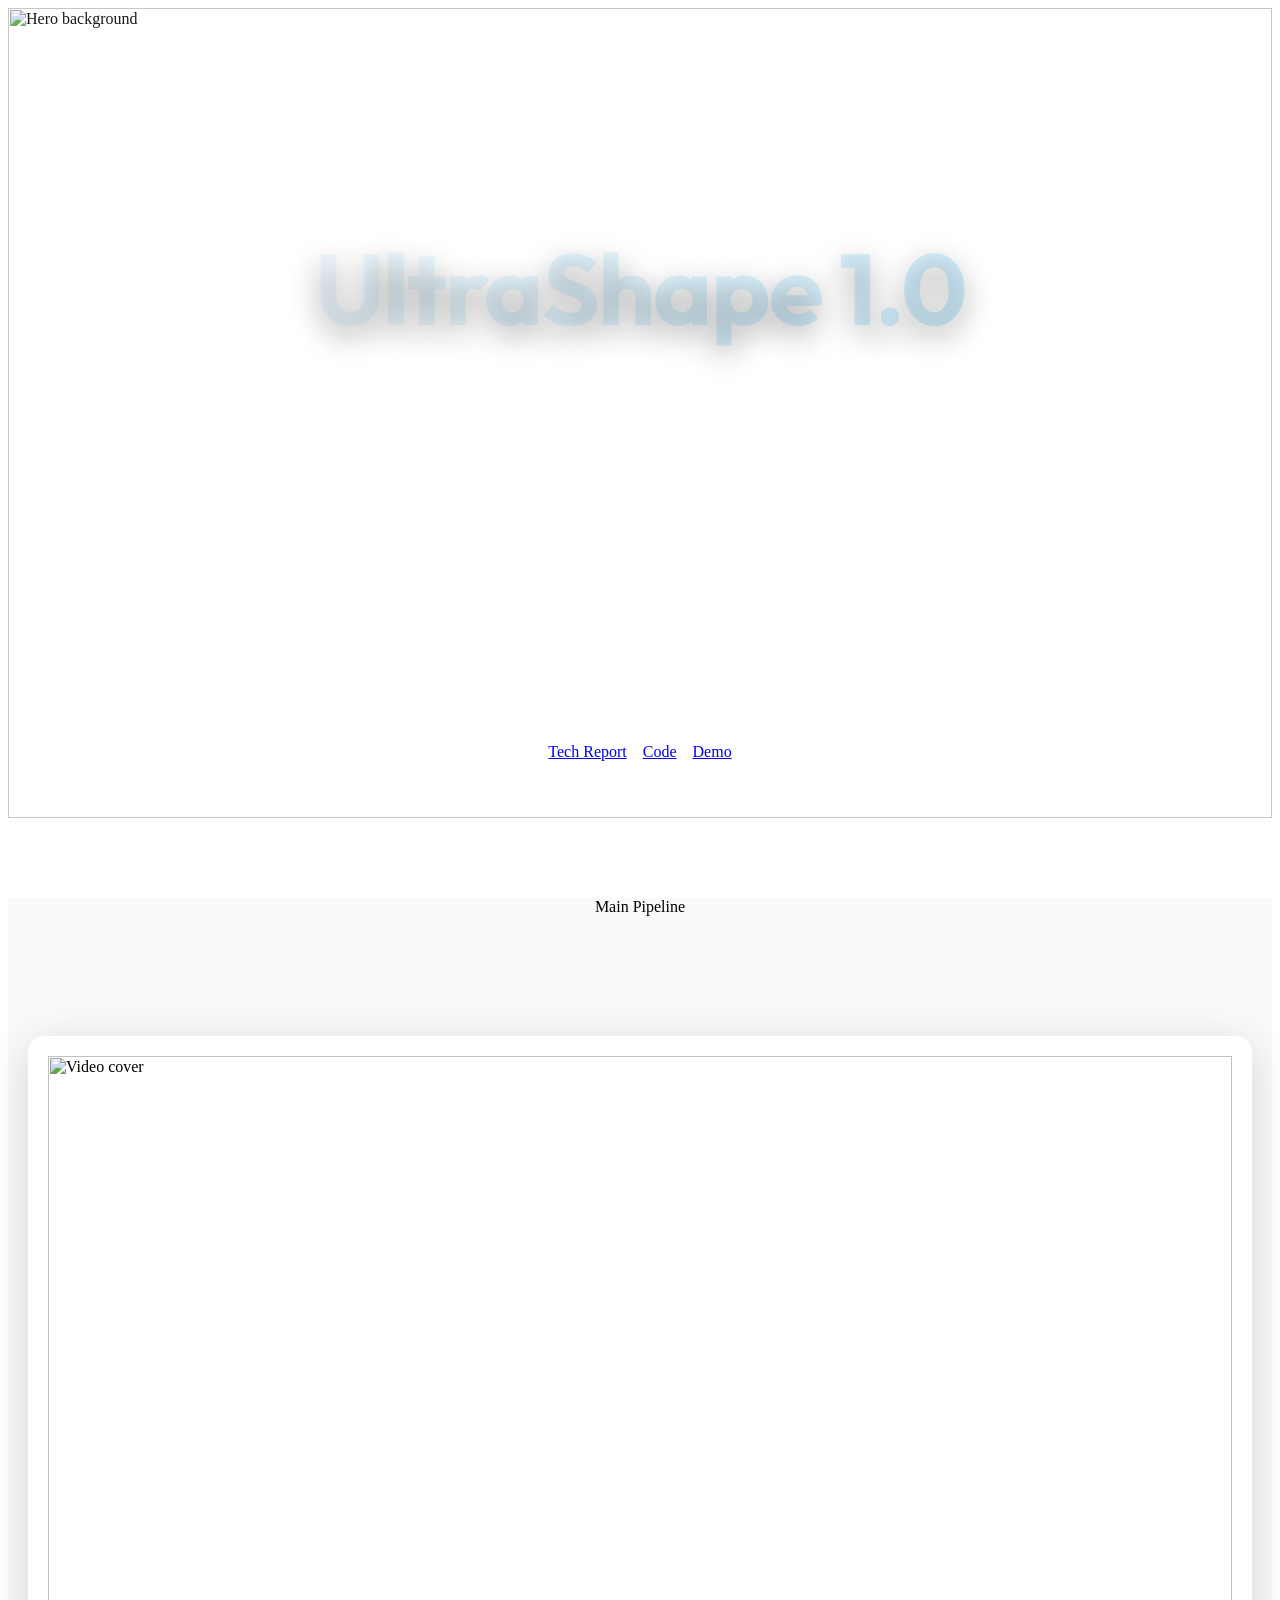
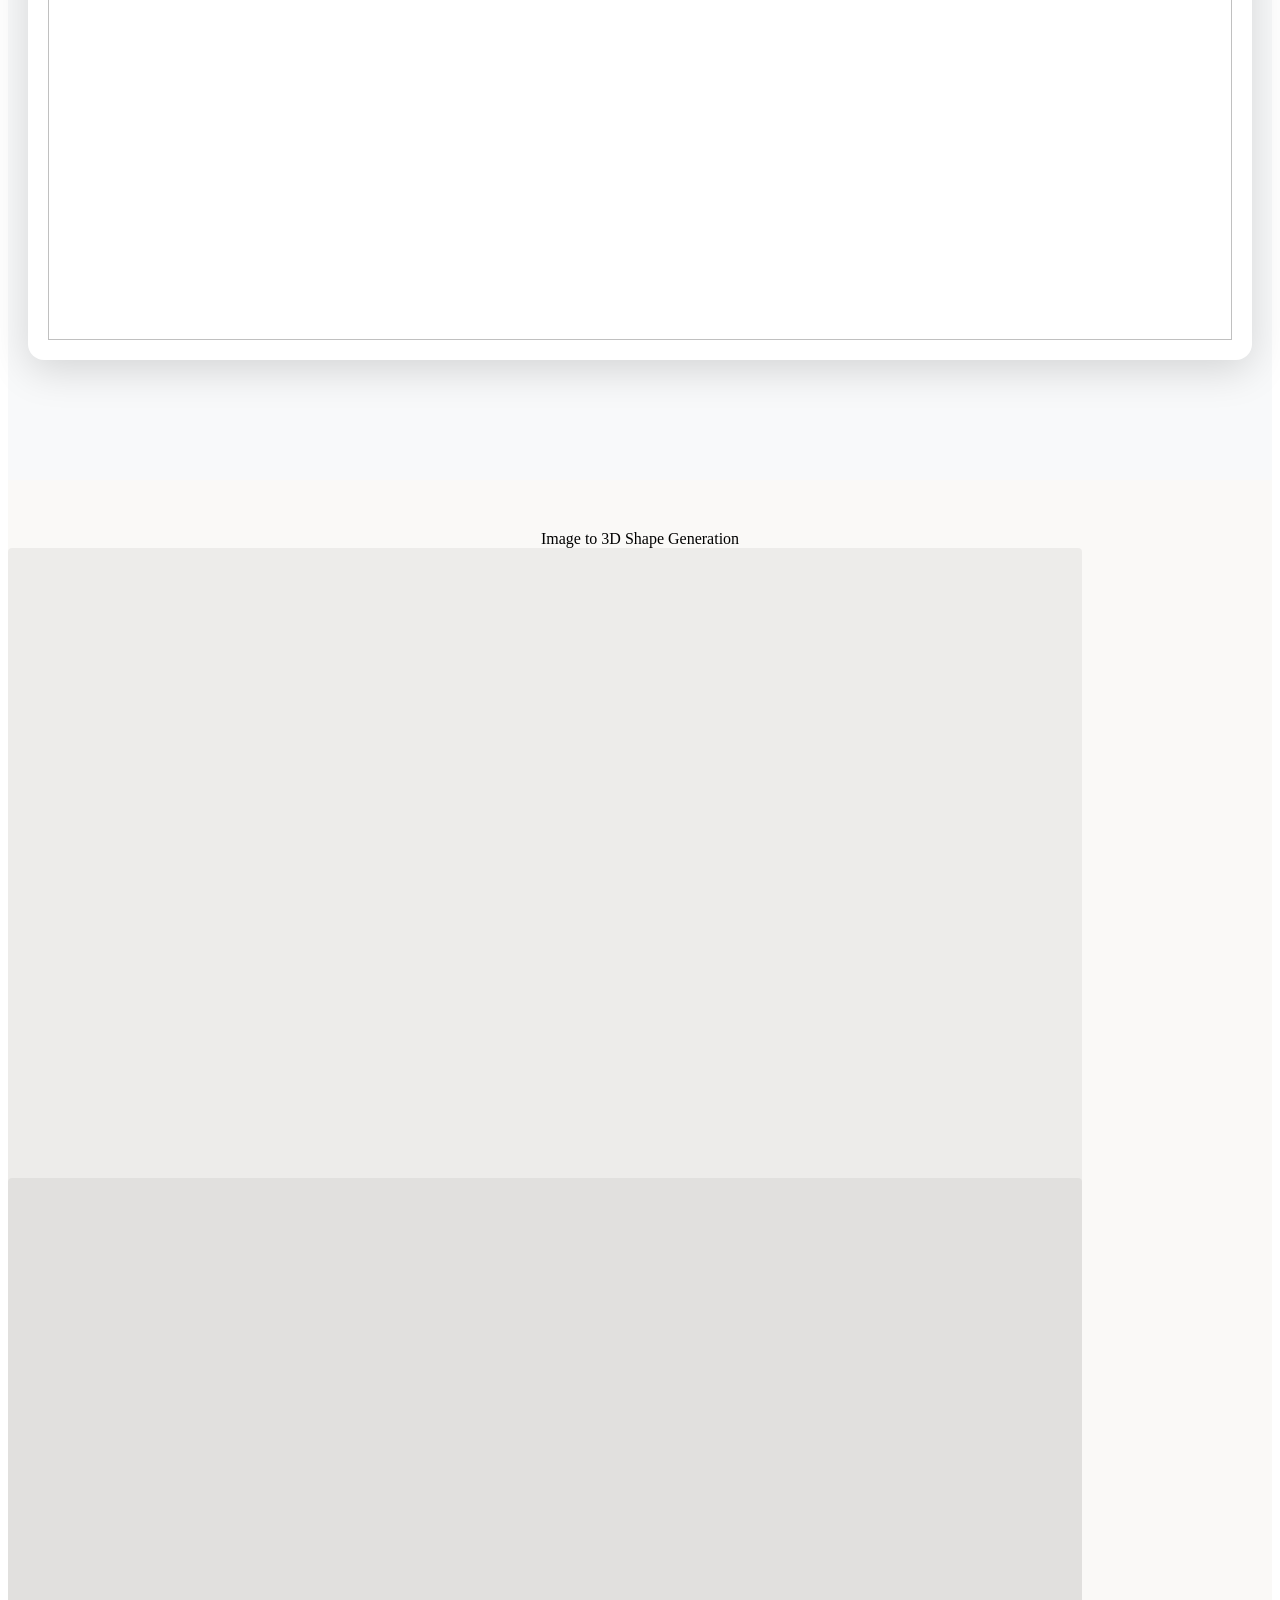
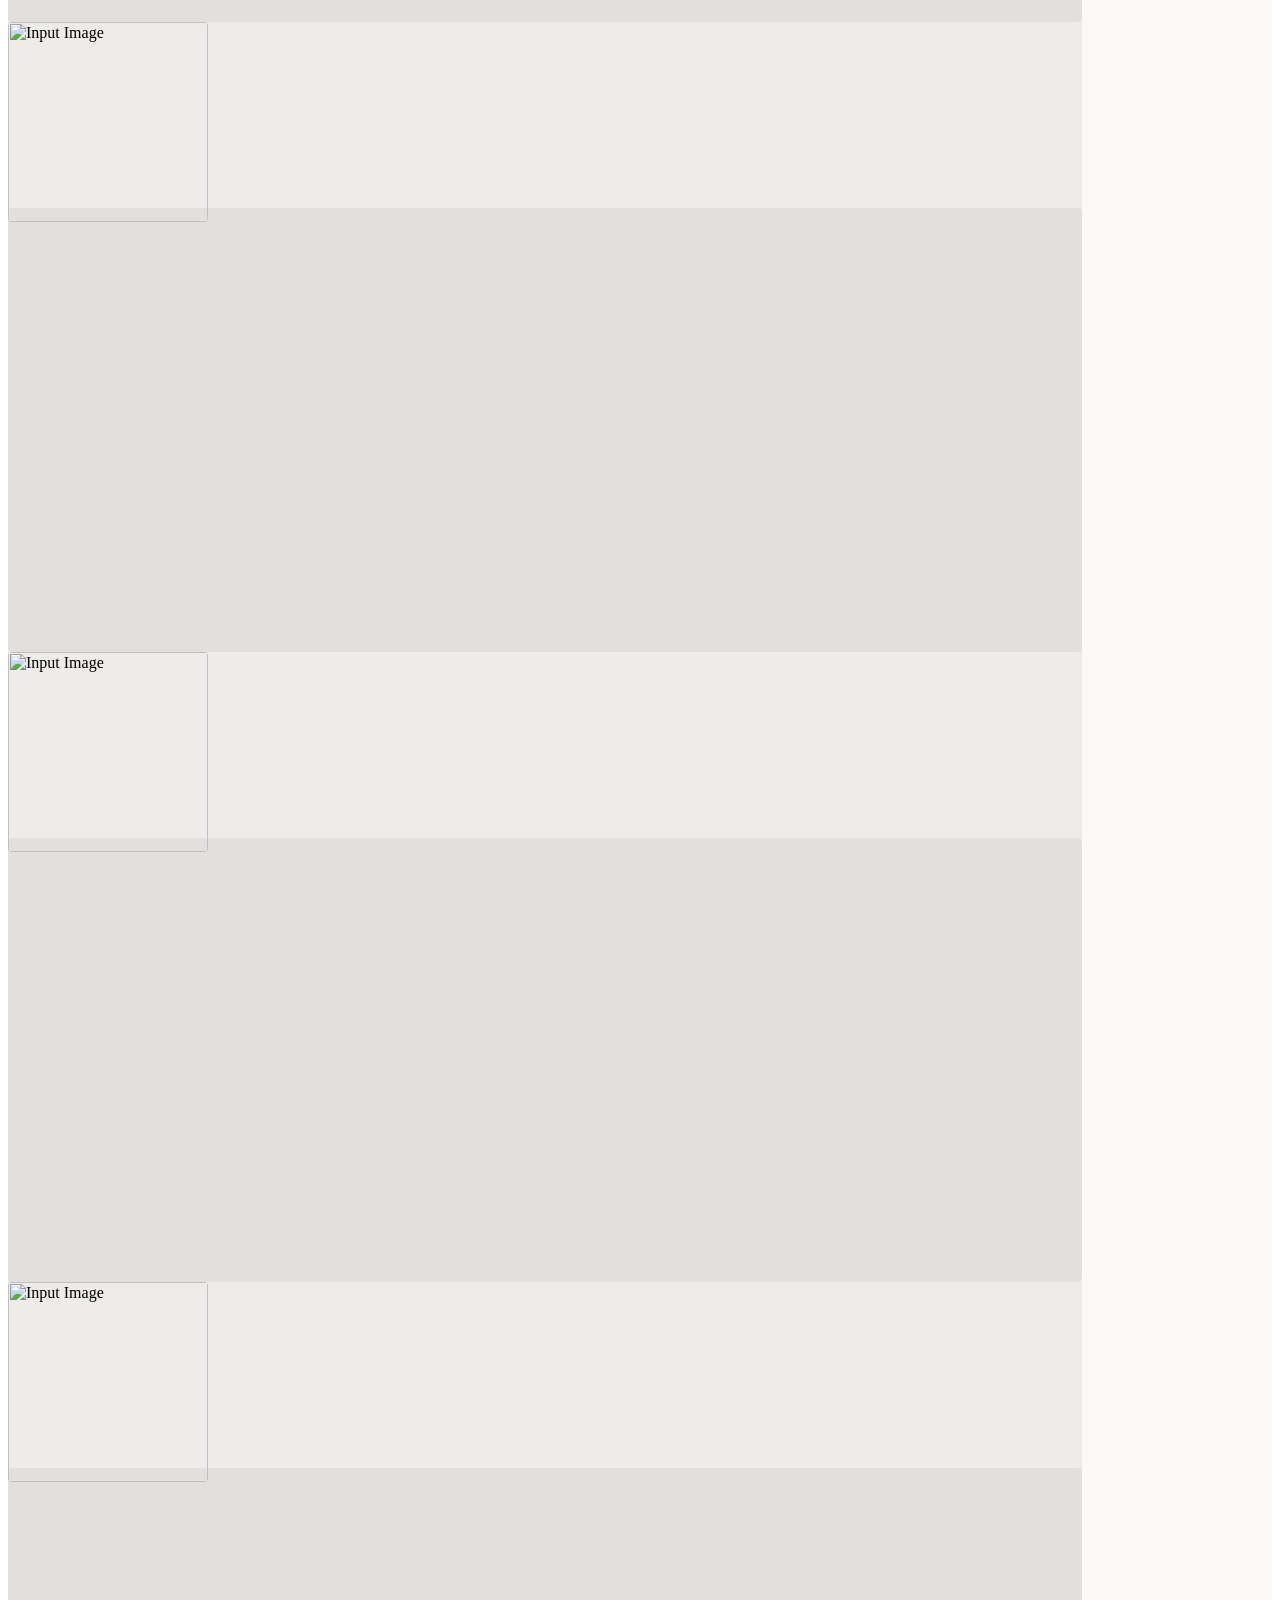
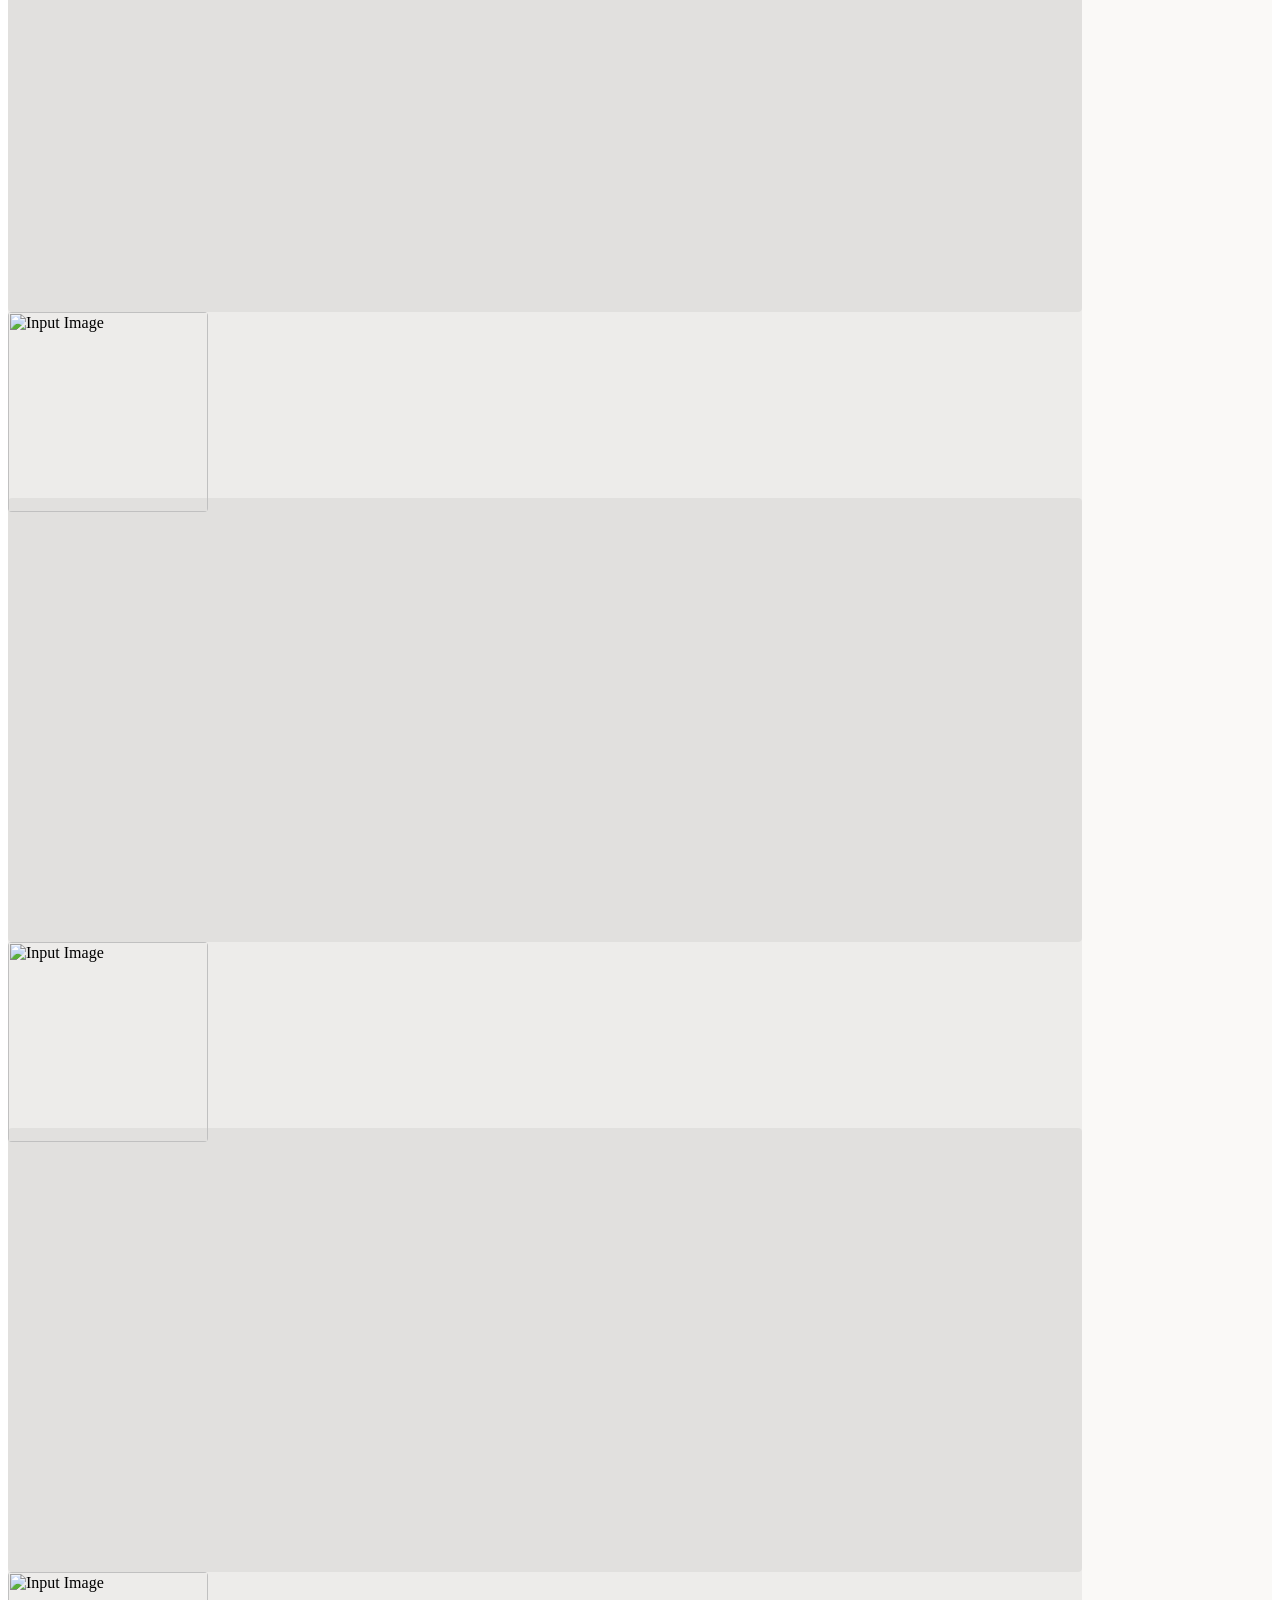
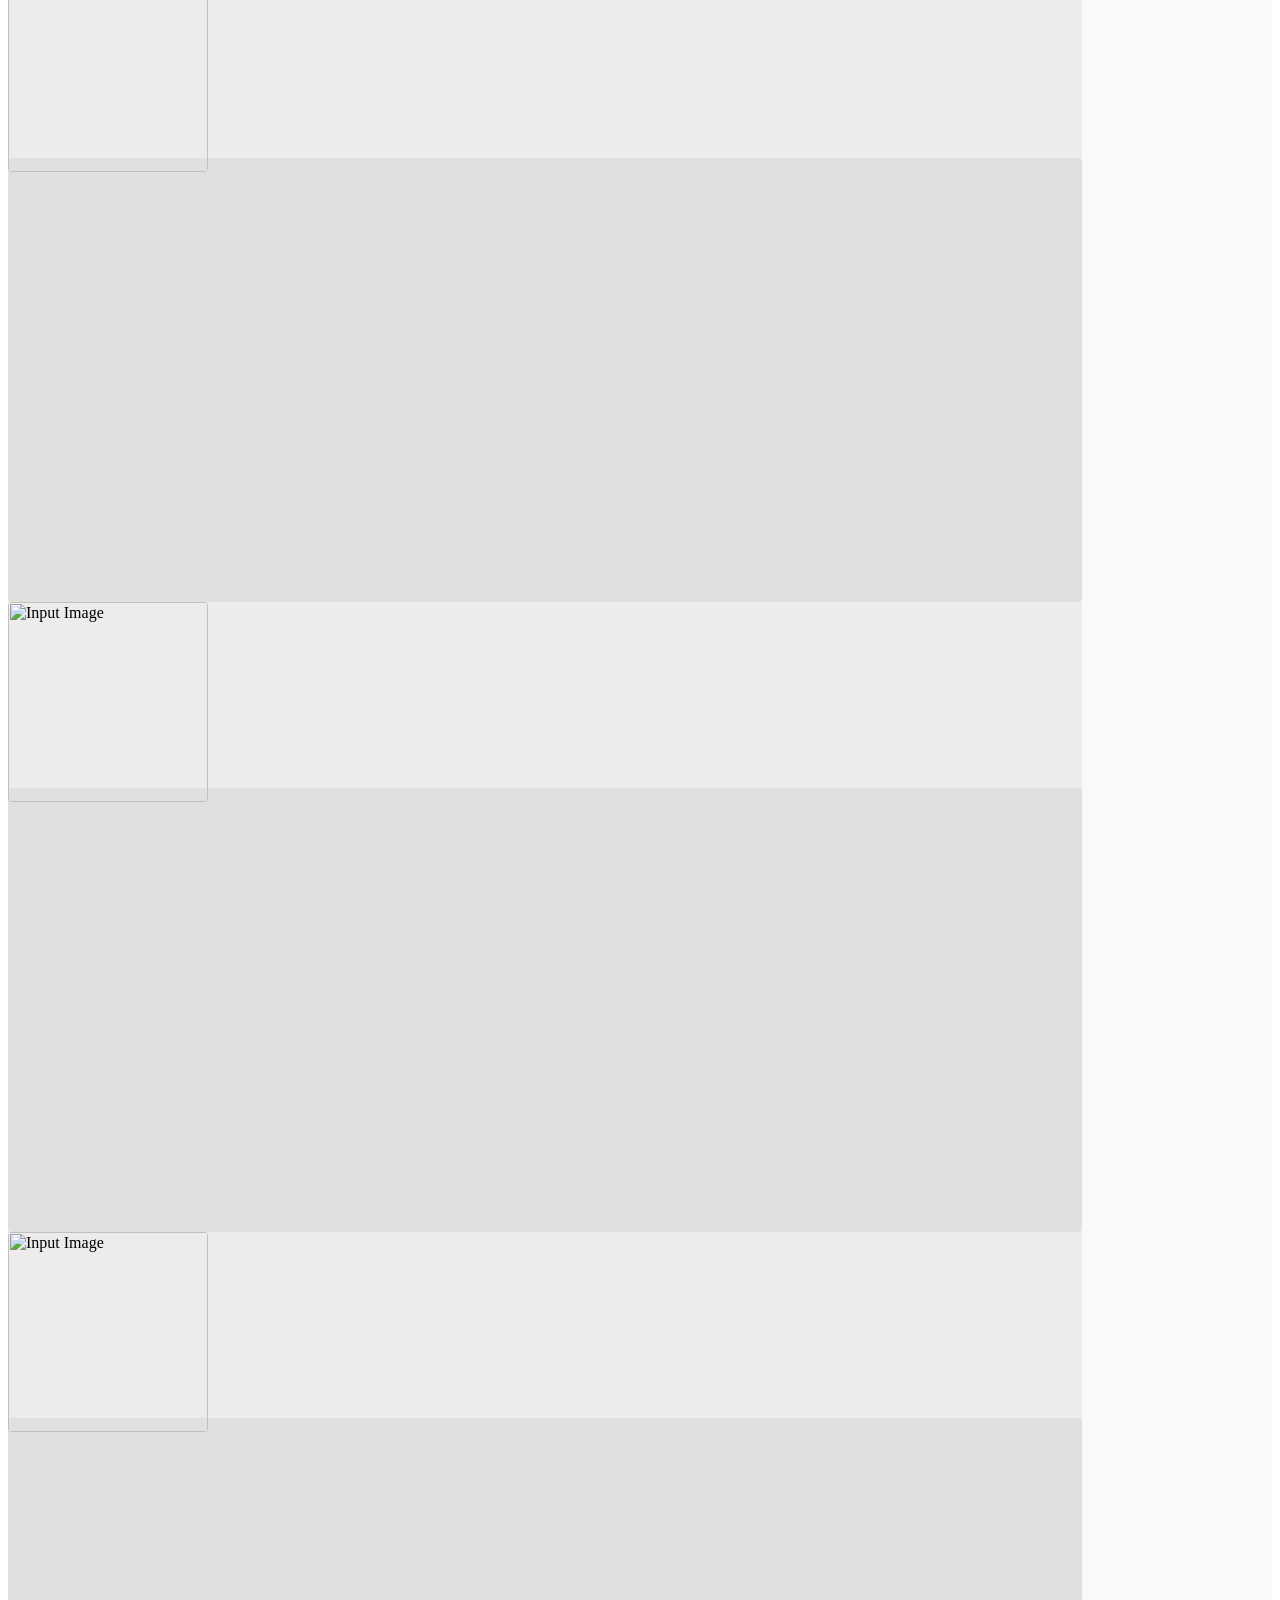
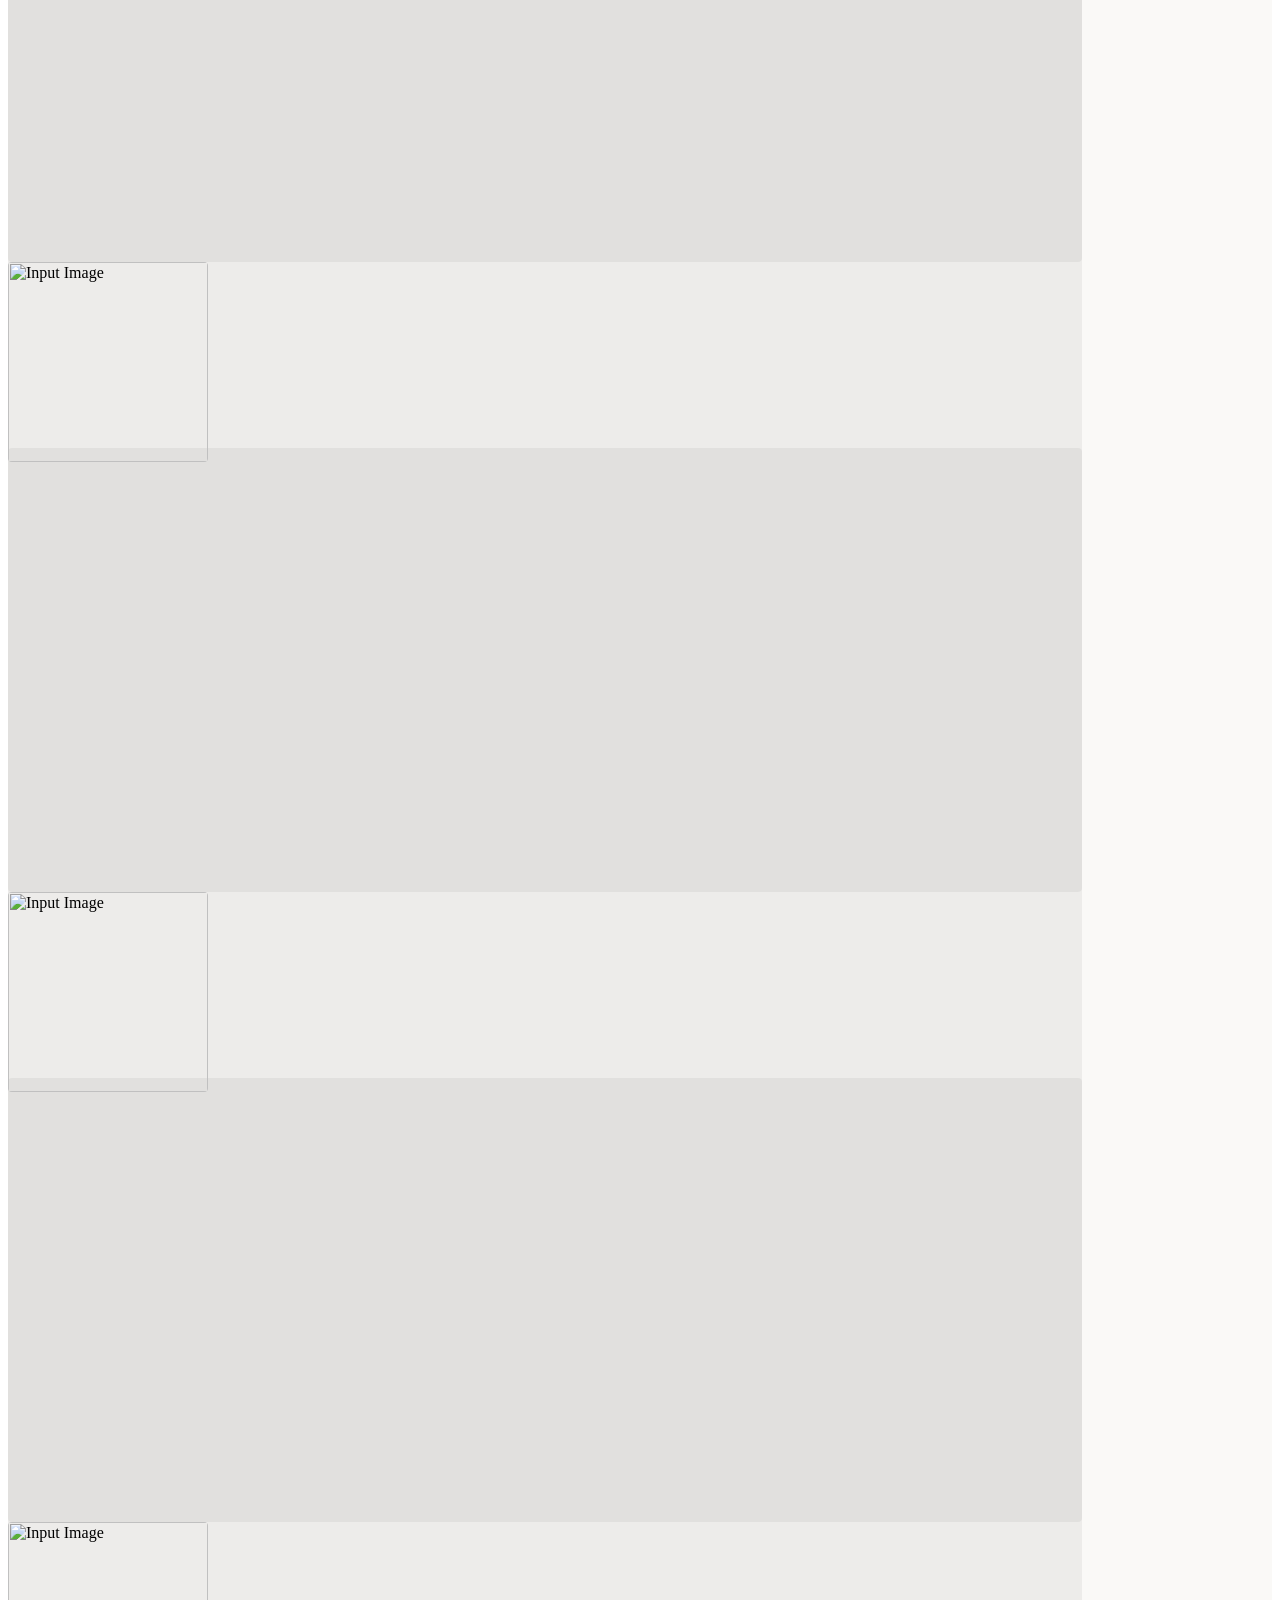
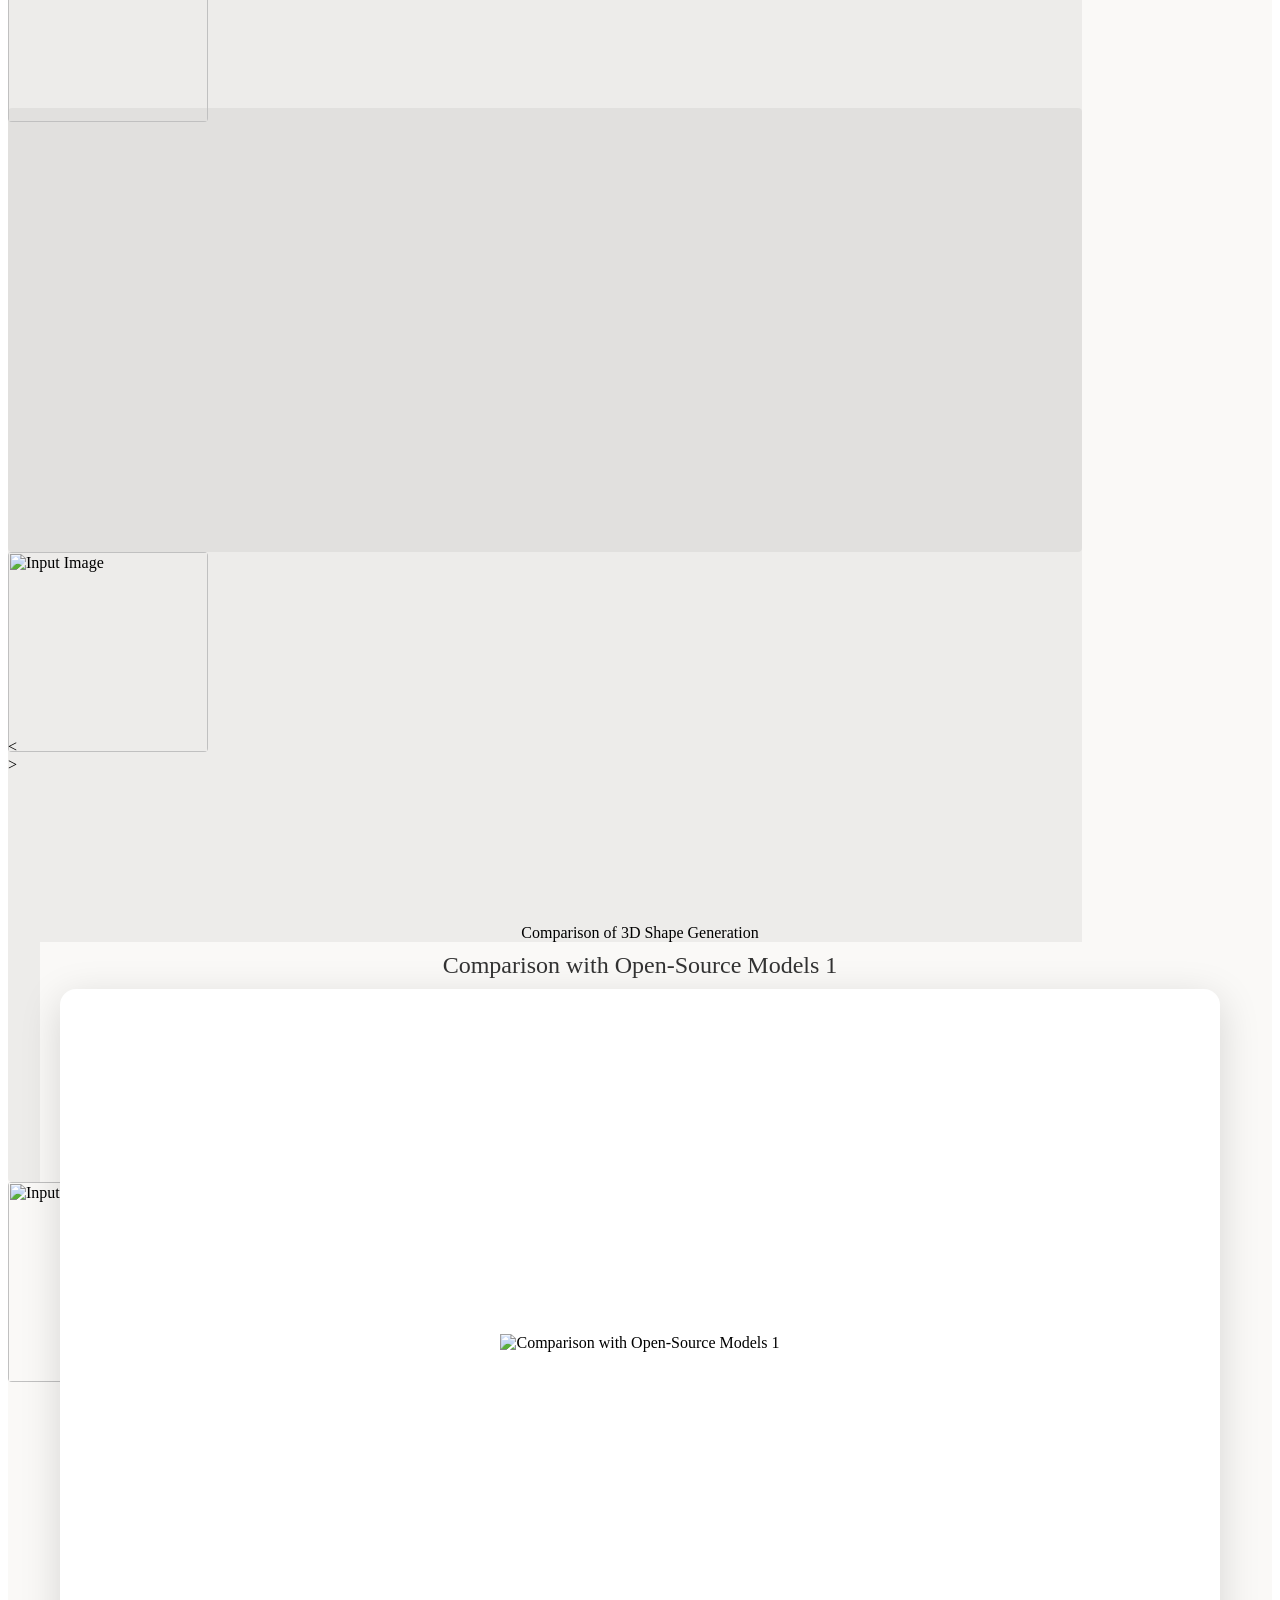
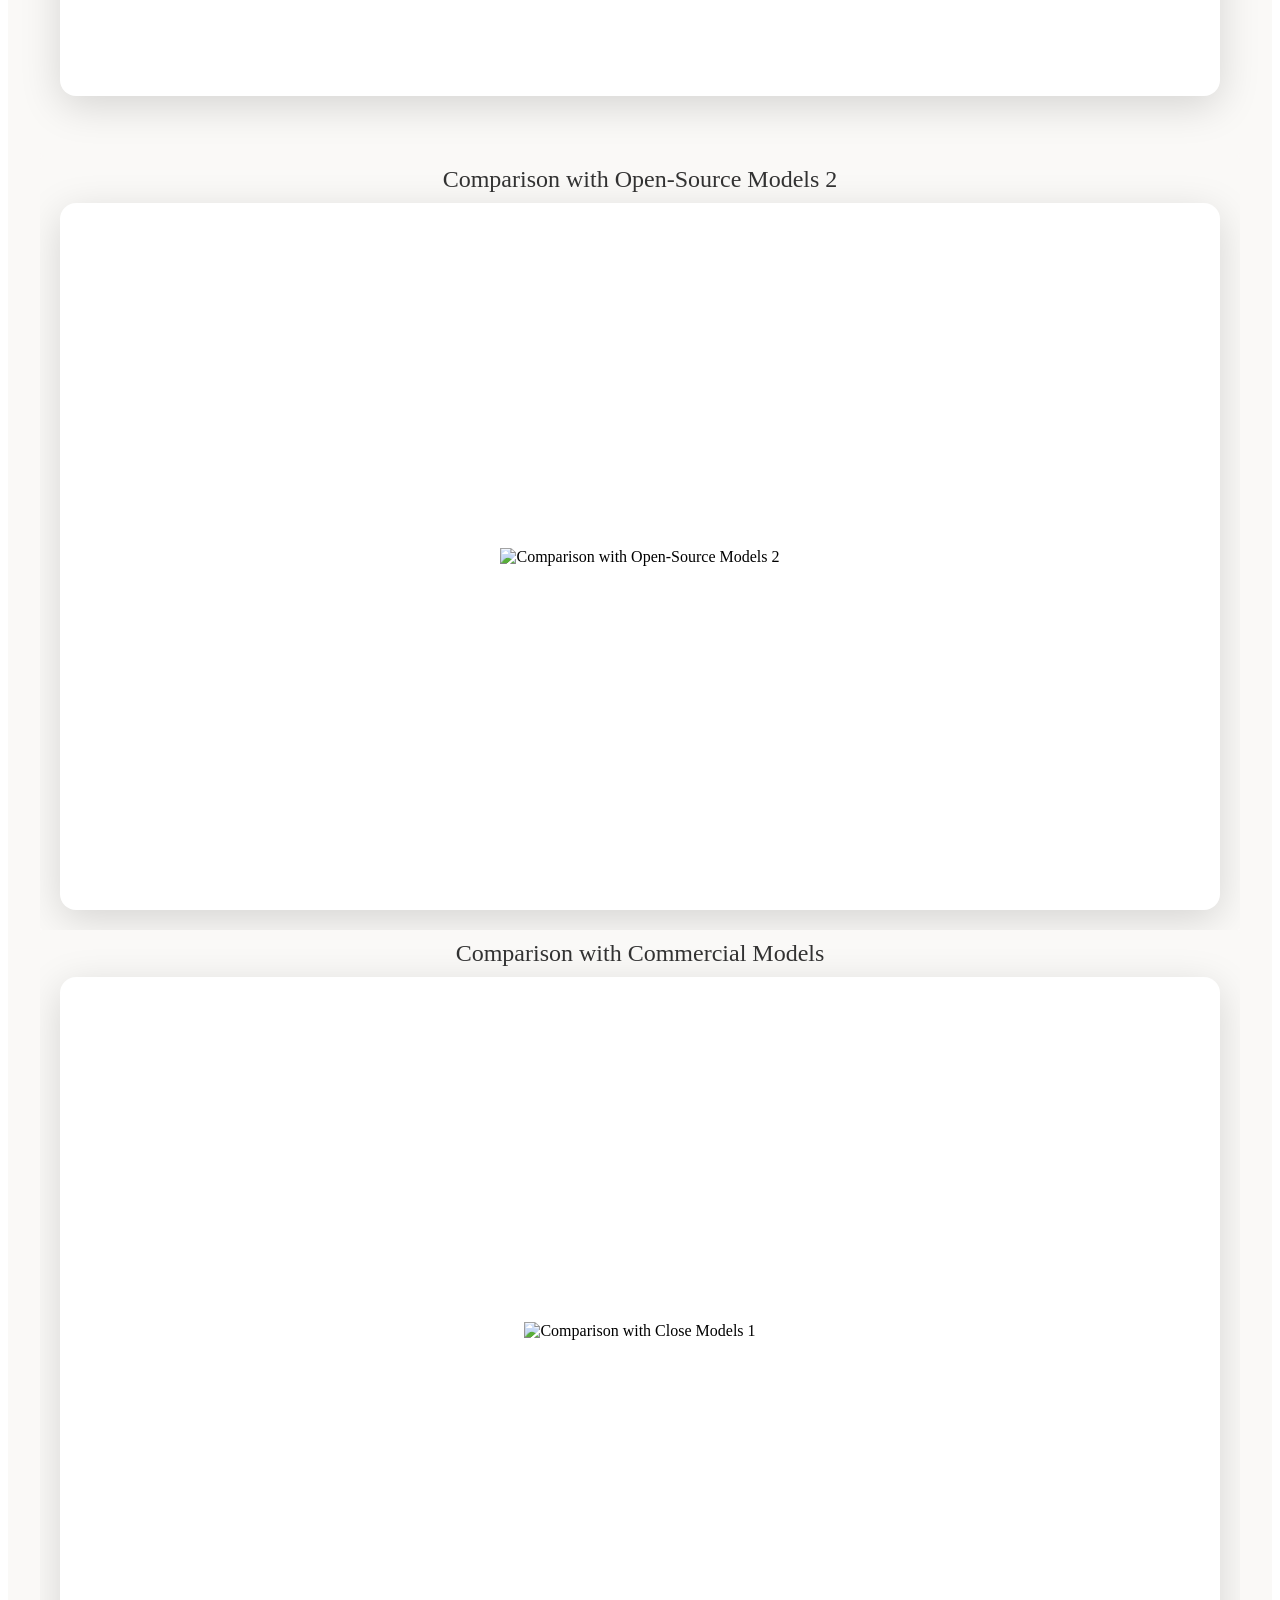
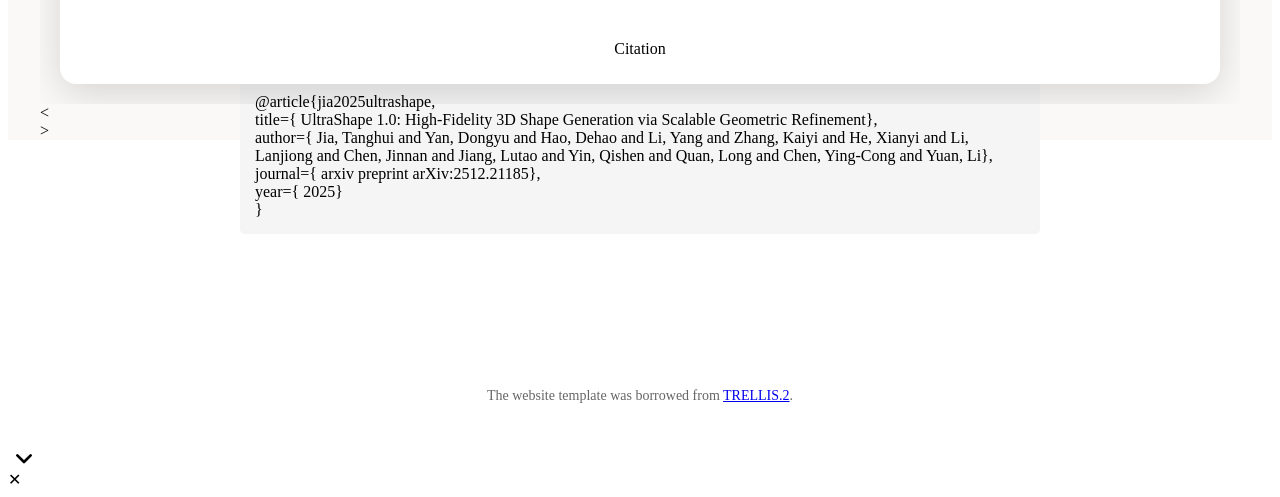
==== commit dde71ecf: "Fix carousel navigation dots and improve card styling - Fix navigation dots count mismatch (13 dots " ====
--- a/docs/index.html
+++ b/docs/index.html
@@ -125,7 +125,7 @@
             <div class="x-section-title" style="text-align: center; margin-top: 80px;">Main Pipeline</div>
             
             <div style="background: #f8f9fa; padding: 80px 20px;">
-                <div style="max-width: 1200px; margin: 0 auto; border-radius: 16px; overflow: hidden; box-shadow: 0 10px 40px rgba(0,0,0,0.15); position: relative;">
+                <div style="max-width: 1200px; margin: 40px auto; border-radius: 16px; overflow: hidden; box-shadow: 0 10px 40px rgba(0,0,0,0.15); position: relative; padding: 20px; background-color: #ffffff;">
                     
                     <img src="assets\images\pipeline.png" alt="Video cover" style="width: 100%; height: auto; display: block;">
                     
@@ -164,7 +164,7 @@
                                     <source src="assets/videos/1.mp4" type="video/mp4">
                                 </video>
                             </div>
-                            <div style="width: 200px; aspect-ratio: 1; background-color: rgba(0,0,0,0.05); border-radius: 4px; overflow: hidden;">
+                            <div style="width: 200px; aspect-ratio: 1; background-color: transparent; border-radius: 4px; overflow: hidden;">
                                 <img 
                                     src="assets/images/1.png" 
                                     alt="Input Image"
@@ -187,7 +187,7 @@
                                     <source src="assets/videos/2.mp4" type="video/mp4">
                                 </video>
                             </div>
-                            <div style="width: 200px; aspect-ratio: 1; background-color: rgba(0,0,0,0.05); border-radius: 4px; overflow: hidden;">
+                            <div style="width: 200px; aspect-ratio: 1; background-color: transparent; border-radius: 4px; overflow: hidden;">
                                 <img 
                                     src="assets/images/2.png" 
                                     alt="Input Image"
@@ -210,7 +210,7 @@
                                     <source src="assets/videos/3.mp4" type="video/mp4">
                                 </video>
                             </div>
-                            <div style="width: 200px; aspect-ratio: 1; background-color: rgba(0,0,0,0.05); border-radius: 4px; overflow: hidden;">
+                            <div style="width: 200px; aspect-ratio: 1; background-color: transparent; border-radius: 4px; overflow: hidden;">
                                 <img 
                                     src="assets/images/3.png" 
                                     alt="Input Image"
@@ -233,7 +233,7 @@
                                     <source src="assets/videos/4.mp4" type="video/mp4">
                                 </video>
                             </div>
-                            <div style="width: 200px; aspect-ratio: 1; background-color: rgba(0,0,0,0.05); border-radius: 4px; overflow: hidden;">
+                            <div style="width: 200px; aspect-ratio: 1; background-color: transparent; border-radius: 4px; overflow: hidden;">
                                 <img 
                                     src="assets/images/4.png" 
                                     alt="Input Image"
@@ -256,7 +256,7 @@
                                     <source src="assets/videos/5.mp4" type="video/mp4">
                                 </video>
                             </div>
-                            <div style="width: 200px; aspect-ratio: 1; background-color: rgba(0,0,0,0.05); border-radius: 4px; overflow: hidden;">
+                            <div style="width: 200px; aspect-ratio: 1; background-color: transparent; border-radius: 4px; overflow: hidden;">
                                 <img 
                                     src="assets/images/5.png" 
                                     alt="Input Image"
@@ -279,7 +279,7 @@
                                     <source src="assets/videos/6.mp4" type="video/mp4">
                                 </video>
                             </div>
-                            <div style="width: 200px; aspect-ratio: 1; background-color: rgba(0,0,0,0.05); border-radius: 4px; overflow: hidden;">
+                            <div style="width: 200px; aspect-ratio: 1; background-color: transparent; border-radius: 4px; overflow: hidden;">
                                 <img 
                                     src="assets/images/6.png" 
                                     alt="Input Image"
@@ -302,7 +302,7 @@
                                     <source src="assets/videos/7.mp4" type="video/mp4">
                                 </video>
                             </div>
-                            <div style="width: 200px; aspect-ratio: 1; background-color: rgba(0,0,0,0.05); border-radius: 4px; overflow: hidden;">
+                            <div style="width: 200px; aspect-ratio: 1; background-color: transparent; border-radius: 4px; overflow: hidden;">
                                 <img 
                                     src="assets/images/7.png" 
                                     alt="Input Image"
@@ -325,7 +325,7 @@
                                     <source src="assets/videos/8.mp4" type="video/mp4">
                                 </video>
                             </div>
-                            <div style="width: 200px; aspect-ratio: 1; background-color: rgba(0,0,0,0.05); border-radius: 4px; overflow: hidden;">
+                            <div style="width: 200px; aspect-ratio: 1; background-color: transparent; border-radius: 4px; overflow: hidden;">
                                 <img 
                                     src="assets/images/8.png" 
                                     alt="Input Image"
@@ -348,7 +348,7 @@
                                     <source src="assets/videos/9.mp4" type="video/mp4">
                                 </video>
                             </div>
-                            <div style="width: 200px; aspect-ratio: 1; background-color: rgba(0,0,0,0.05); border-radius: 4px; overflow: hidden;">
+                            <div style="width: 200px; aspect-ratio: 1; background-color: transparent; border-radius: 4px; overflow: hidden;">
                                 <img 
                                     src="assets/images/9.png" 
                                     alt="Input Image"
@@ -371,7 +371,7 @@
                                     <source src="assets/videos/10.mp4" type="video/mp4">
                                 </video>
                             </div>
-                            <div style="width: 200px; aspect-ratio: 1; background-color: rgba(0,0,0,0.05); border-radius: 4px; overflow: hidden;">
+                            <div style="width: 200px; aspect-ratio: 1; background-color: transparent; border-radius: 4px; overflow: hidden;">
                                 <img 
                                     src="assets/images/10.png" 
                                     alt="Input Image"
@@ -394,7 +394,7 @@
                                     <source src="assets/videos/11.mp4" type="video/mp4">
                                 </video>
                             </div>
-                            <div style="width: 200px; aspect-ratio: 1; background-color: rgba(0,0,0,0.05); border-radius: 4px; overflow: hidden;">
+                            <div style="width: 200px; aspect-ratio: 1; background-color: transparent; border-radius: 4px; overflow: hidden;">
                                 <img 
                                     src="assets/images/11.png" 
                                     alt="Input Image"
@@ -417,7 +417,7 @@
                                     <source src="assets/videos/12.mp4" type="video/mp4">
                                 </video>
                             </div>
-                            <div style="width: 200px; aspect-ratio: 1; background-color: rgba(0,0,0,0.05); border-radius: 4px; overflow: hidden;">
+                            <div style="width: 200px; aspect-ratio: 1; background-color: transparent; border-radius: 4px; overflow: hidden;">
                                 <img 
                                     src="assets/images/12.png" 
                                     alt="Input Image"
@@ -440,7 +440,7 @@
                                     <source src="assets/videos/13.mp4" type="video/mp4">
                                 </video>
                             </div>
-                            <div style="width: 200px; aspect-ratio: 1; background-color: rgba(0,0,0,0.05); border-radius: 4px; overflow: hidden;">
+                            <div style="width: 200px; aspect-ratio: 1; background-color: transparent; border-radius: 4px; overflow: hidden;">
                                 <img 
                                     src="assets/images/13.png" 
                                     alt="Input Image"
@@ -454,6 +454,16 @@
                     <div class="x-carousel-switch">&lt;</div>
                     <div class="x-carousel-pages">
                         <div class="x-carousel-page x-carousel-page-active"></div>
+                        <div class="x-carousel-page"></div>
+                        <div class="x-carousel-page"></div>
+                        <div class="x-carousel-page"></div>
+                        <div class="x-carousel-page"></div>
+                        <div class="x-carousel-page"></div>
+                        <div class="x-carousel-page"></div>
+                        <div class="x-carousel-page"></div>
+                        <div class="x-carousel-page"></div>
+                        <div class="x-carousel-page"></div>
+                        <div class="x-carousel-page"></div>
                         <div class="x-carousel-page"></div>
                         <div class="x-carousel-page"></div>
                     </div>
@@ -469,16 +479,18 @@
                     <!-- 第一张图 -->
                     <div class="x-carousel-slider-item" style="flex-basis: calc(100% / 1);">
                         <!-- 修改1：增加 display: flex; flex-direction: column; -->
-                        <div class="x-card" style="height: 86vh; background-color: #faf9f7; border-radius: 4px; overflow: hidden; display: flex; flex-direction: column;">
+                        <div class="x-card" style="height: 86vh; background-color: #faf9f7; border-radius: 4px; display: flex; flex-direction: column; padding: 0 0 40px 0;">
                             <div class="x-img-caption" style="padding: 10px; text-align: center; background: #faf9f7; font-size: 24px; color: #333; flex-shrink: 0;">
                                 Comparison with Open-Source Models 1
                             </div>
                             <!-- 修改2：将图片高度改为 flex: 1 或 auto，去掉 height: 100% -->
-                            <img 
-                                src="assets/images/comp-open1.png" 
-                                alt="Comparison with Open-Source Models 1"
-                                style="width: 100%; flex: 1; min-height: 0; object-fit: contain; display: block;"
-                            >
+                            <div style="flex: 1; min-height: 0; padding: 20px; background-color: #ffffff; border-radius: 16px; box-shadow: 0 10px 40px rgba(0,0,0,0.15); margin: 0 20px 20px 20px; display: flex; align-items: center; justify-content: center;">
+                                <img 
+                                    src="assets/images/comp-open1.png" 
+                                    alt="Comparison with Open-Source Models 1"
+                                    style="max-width: 100%; max-height: 100%; width: auto; height: auto; display: block;"
+                                >
+                            </div>
                         </div>
                     </div>
 
@@ -488,11 +500,13 @@
                             <div class="x-img-caption" style="padding: 10px; text-align: center; background: #faf9f7; font-size: 24px; color: #333; flex-shrink: 0;">
                                 Comparison with Open-Source Models 2
                             </div>
-                            <img 
-                                src="assets/images/comp-open2.png" 
-                                alt="Comparison with Open-Source Models 2"
-                                style="width: 100%; flex: 1; min-height: 0; object-fit: contain; display: block;"
-                            >
+                            <div style="flex: 1; min-height: 0; padding: 20px; background-color: #ffffff; border-radius: 16px; box-shadow: 0 10px 40px rgba(0,0,0,0.15); margin: 0 20px 20px 20px; display: flex; align-items: center; justify-content: center;">
+                                <img 
+                                    src="assets/images/comp-open2.png" 
+                                    alt="Comparison with Open-Source Models 2"
+                                    style="max-width: 100%; max-height: 100%; width: auto; height: auto; display: block;"
+                                >
+                            </div>
                             <!-- <div class="x-img-caption" style="padding: 10px; text-align: center; background: #faf9f7; font-size: 16px; color: #333;">
                                 Comparison with Open-Source Models 2
                             </div> -->
@@ -505,11 +519,13 @@
                             <div class="x-img-caption" style="padding: 10px; text-align: center; background: #faf9f7; font-size: 24px; color: #333; flex-shrink: 0;">
                                 Comparison with Commercial Models
                             </div>
-                            <img 
-                                src="assets/images/comp-close.png" 
-                                alt="Comparison with Close Models 1"
-                                style="width: 100%; flex: 1; min-height: 0; object-fit: contain; display: block;"
-                            >
+                            <div style="flex: 1; min-height: 0; padding: 20px; background-color: #ffffff; border-radius: 16px; box-shadow: 0 10px 40px rgba(0,0,0,0.15); margin: 0 20px 20px 20px; display: flex; align-items: center; justify-content: center;">
+                                <img 
+                                    src="assets/images/comp-close.png" 
+                                    alt="Comparison with Close Models 1"
+                                    style="max-width: 100%; max-height: 100%; width: auto; height: auto; display: block;"
+                                >
+                            </div>
                             <!-- <div class="x-img-caption" style="padding: 15px; text-align: center; background: #faf9f7; font-size: 16px; color: #333;">
                                 Comparison with Close Models 1
                             </div> -->
@@ -522,6 +538,7 @@
                     <div class="x-carousel-switch">&lt;</div>
                     <div class="x-carousel-pages">
                         <div class="x-carousel-page x-carousel-page-active"></div>
+                        <div class="x-carousel-page"></div>
                         <div class="x-carousel-page"></div>
                     </div>
                     <div class="x-carousel-switch">&gt;</div>
